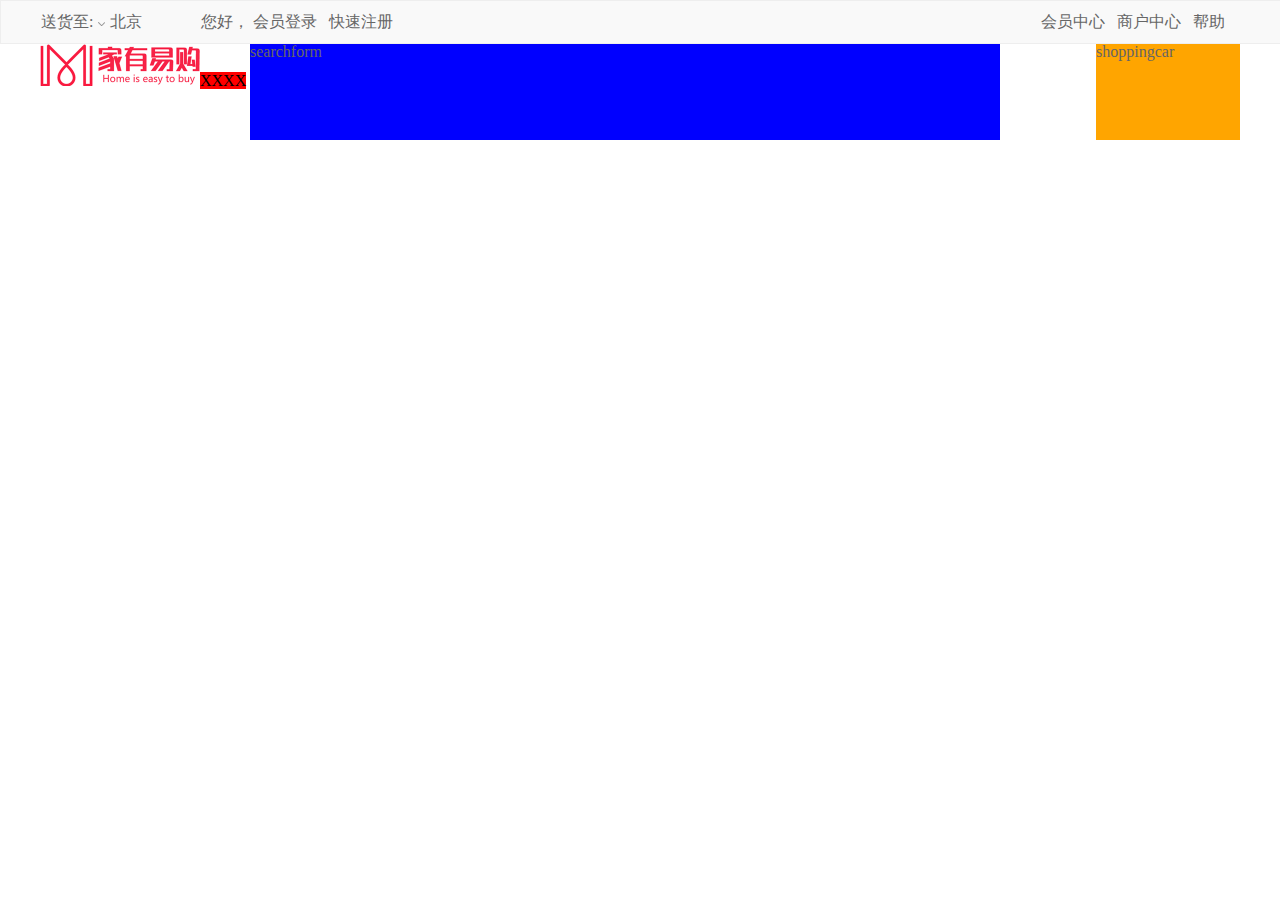
==== index.html @ e92330b9 "second commit" ====
<!DOCTYPE html>
<html lang="en">

<head>
    <meta charset="UTF-8">
    <meta name="viewport" content="width=device-width, initial-scale=1.0">
    <title>html与css基础的综合实战案例</title>
    <link rel="stylesheet" href="css/base.css" type="text/css">
    <link rel="stylesheet" href="css/index.css" type="text/css">
</head>

<body>
    <div id="top">
        <div class="top_content clearfix">
            <div class="deliver">
                <em>送货至:</em>
                <img src="images/arrows_down.png" alt="">
                <a href="#">北京</a>
            </div>
            <div class="login">
                <em>您好，</em>
                <a href="#">会员登录</a>&nbsp;&nbsp;
                <a href="#">快速注册</a>
            </div>
            <div class="usercenter">
                <a href="#">会员中心</a>&nbsp;&nbsp;
                <a href="#">商户中心</a>&nbsp;&nbsp;
                <a href="#">帮助</a>
            </div>
        </div>
    </div>
    <div id="search">
        <div class="search_content clearfix">
            <div class="logo">
                <a href="#"><img src="images/search_logo.png"><span style="color: black; background-color: red;">XXXX</span></a>
            </div>
            <div class="searchform">
                searchform
            </div>
            <div class="shoppingcar">
                shoppingcar
            </div>
        </div>
    </div>
    <div id="nav">

    </div>
    <div id="carousel">

    </div>
    <div id="productshow">

    </div>
    <div id="foot">

    </div>
</body>

</html>
---- css/base.css ----
/*
    base.css 样式文件，设置整个项目中的所有html页面都要遵循的样式规则
*/
/* http://meyerweb.com/eric/tools/css/reset/
   v2.0 | 20110126
   License: none (public domain)
*/

html,
body,
div,
span,
applet,
object,
iframe,
h1,
h2,
h3,
h4,
h5,
h6,
p,
blockquote,
pre,
a,
abbr,
acronym,
address,
big,
cite,
code,
del,
dfn,
em,
img,
ins,
kbd,
q,
s,
samp,
small,
strike,
strong,
sub,
sup,
tt,
var,
b,
u,
i,
center,
dl,
dt,
dd,
ol,
ul,
li,
fieldset,
form,
label,
legend,
table,
caption,
tbody,
tfoot,
thead,
tr,
th,
td,
article,
aside,
canvas,
details,
embed,
figure,
figcaption,
footer,
header,
hgroup,
menu,
nav,
output,
ruby,
section,
summary,
time,
mark,
audio,
video {
    margin: 0;
    padding: 0;
    border: 0;
    font-size: 100%;
    font: inherit;
    vertical-align: baseline;
}

/* HTML5 display-role reset for older browsers */
article,
aside,
details,
figcaption,
figure,
footer,
header,
hgroup,
menu,
nav,
section {
    display: block;
}

body {
    line-height: 1;
}

ol,
ul {
    list-style: none;
}

blockquote,
q {
    quotes: none;
}

blockquote:before,
blockquote:after,
q:before,
q:after {
    content: '';
    content: none;
}

table {
    border-collapse: collapse;
    border-spacing: 0;
}

*,
body {
    font-family: "Microsoft yahei", 微软雅黑, simsum宋体, "time new roman", serif;
    font-size: 14;
    color: #666666;
}

a{
    text-decoration-line: none;
}

a:hover{
    color: orange;
}

/* 设置清除浮动 在浮动元素的父元素上加上该class属性*/
.clearfix{*zoom:1;}
.clearfix::after{
	clear:both;
	content:"";
	display:block;
	height:0;
	visibility:hidden;
}
---- css/index.css ----
#top {
    width: 100%;
    height: 42px;
    background-color: #f9f9f9;
    border: solid 1px #eeeeee;
}

#top .top_content {
    width: 1200px;
    height: 42px;
    margin: 0px auto;
}

#top .top_content .deliver {
    width: 160px;
    height: 42px;
    float: left;
    line-height: 42px;
}

#top .top_content .login {
    width: 200px;
    height: 42px;
    float: left;
    line-height: 42px;
}

#top .top_content .usercenter {
    width: 200px;
    height: 42px;
    float: right;
    line-height: 42px;
}

#search {
    width: 100%;
    height: 96px;
}

#search .search_content {
    width: 1200px;
    height: 96px;
    margin: 0px auto;
}

#search .search_content .logo {
    width: 210px;
    height: 96px;
    float: left;
    /* line-height: 0px; */
}

#search .search_content .logo a img {
    /* margin-top: 27px; */
    /* line-height: 0px; */
    /* vertical-align: bottom; */
}

#search .search_content .searchform {
    width: 750px;
    height: 96px;
    background-color: blue;
    float: left;
}

#search .search_content .shoppingcar {
    width: 144px;
    height: 96px;
    float: right;
    background-color: orange;
}
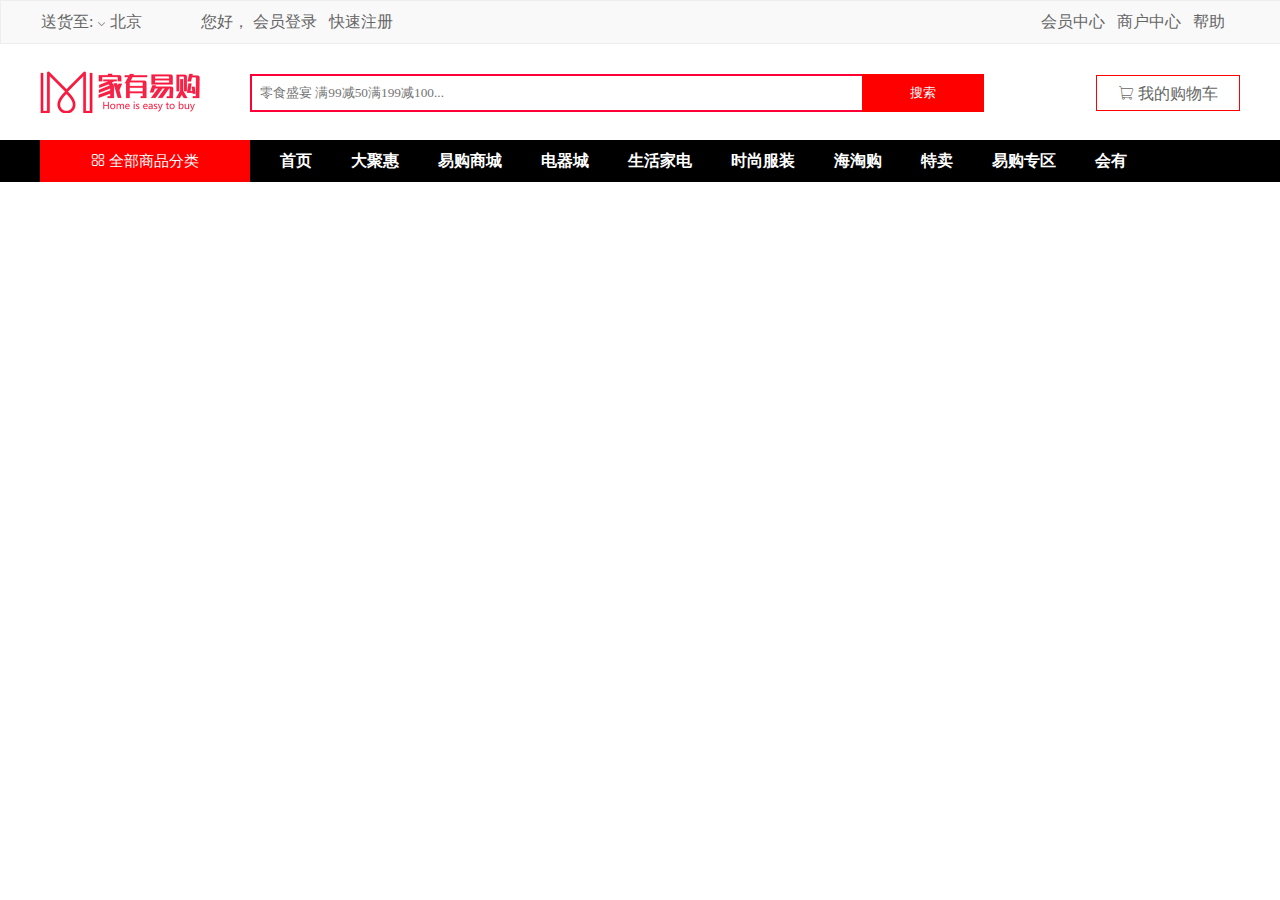
==== commit d2999ae2: "完成导航栏模块" ====
--- a/index.html
+++ b/index.html
@@ -7,6 +7,7 @@
     <title>html与css基础的综合实战案例</title>
     <link rel="stylesheet" href="css/base.css" type="text/css">
     <link rel="stylesheet" href="css/index.css" type="text/css">
+    <link rel="stylesheet" href="css/iconfont.css" type="text/css">
 </head>
 
 <body>
@@ -32,18 +33,37 @@
     <div id="search">
         <div class="search_content clearfix">
             <div class="logo">
-                <a href="#"><img src="images/search_logo.png"><span style="color: black; background-color: red;">XXXX</span></a>
+                <a href="#"><img src="images/search_logo.png"></a>
+                <span style="display:inline-block;height:100%;vertical-align:middle;font-size:0;"></span>
             </div>
             <div class="searchform">
-                searchform
+                <form action="#">
+                    <input type="text" id="searchtext" placeholder="零食盛宴 满99减50满199减100..."><input type="button" id="searchbtn" value="搜索">
+                </form>
             </div>
             <div class="shoppingcar">
-                shoppingcar
+                <a href="#" class="iconfont icon-gouwuchezhengpin"> 我的购物车</a>
             </div>
         </div>
     </div>
     <div id="nav">
-
+        <div class="nav_content">
+            <div class="allclass iconfont icon-leimupinleifenleileibie">
+                全部商品分类
+            </div>
+            <ul class="nav_items">
+                <li><a href="#">首页</a></li>
+                <li><a href="#">大聚惠</a></li>
+                <li><a href="#">易购商城</a></li>
+                <li><a href="#">电器城</a></li>
+                <li><a href="#">生活家电</a></li>
+                <li><a href="#">时尚服装</a></li>
+                <li><a href="#">海淘购</a></li>
+                <li><a href="#">特卖</a></li>
+                <li><a href="#">易购专区</a></li>
+                <li><a href="#">会有</a></li>
+            </ul>
+        </div>
     </div>
     <div id="carousel">
 
--- a/css/index.css
+++ b/css/index.css
@@ -47,25 +47,93 @@
     width: 210px;
     height: 96px;
     float: left;
-    /* line-height: 0px; */
 }
 
 #search .search_content .logo a img {
     /* margin-top: 27px; */
-    /* line-height: 0px; */
-    /* vertical-align: bottom; */
+    vertical-align: middle;
 }
 
 #search .search_content .searchform {
     width: 750px;
     height: 96px;
-    background-color: blue;
     float: left;
+    line-height: 96px;
 }
 
 #search .search_content .shoppingcar {
     width: 144px;
     height: 96px;
     float: right;
-    background-color: orange;
+}
+
+#search .search_content .shoppingcar a {
+    width: 142px;
+    height: 34px;
+    display: block;
+    border: 1px solid red;
+    text-align: center;
+    line-height: 34px;
+    margin-top: 31px;
+}
+
+#searchtext {
+    width: 592px;
+    height: 38px;
+    border: 0px;
+    padding: 0px 10px;
+    outline: none;
+    background: url(../images/searchtext_bg.png) no-repeat 0 center;
+}
+
+#searchbtn {
+    width: 122px;
+    height: 38px;
+    border: 0;
+    padding: 0;
+    background-color: red;
+    color: white;
+    outline: none;
+}
+
+/* 导航栏部分样式设置 */
+#nav {
+    width: 100%;
+    height: 42px;
+    background-color: black;
+}
+
+#nav .nav_content {
+    width: 1200px;
+    height: 42px;
+    margin: 0px auto;
+}
+
+#nav .nav_content .allclass {
+    width: 210px;
+    height: 42px;
+    line-height: 42px;
+    text-align: center;
+    background-color: red;
+    color: white;
+    font-size: 15px;
+    float: left;
+}
+
+#nav .nav_content .nav_items {
+    width: 960px;
+    height: 42px;
+    line-height: 42px;
+    float: left;
+    padding-left: 30px;
+}
+
+#nav .nav_content .nav_items li {
+    float: left;
+    padding-right: 39px;
+}
+
+#nav .nav_content .nav_items li a{
+    color: white;
+    font-weight: bold;
 }--- a/css/iconfont.css
+++ b/css/iconfont.css
@@ -0,0 +1,25 @@
+@font-face {font-family: "iconfont";
+  src: url('iconfont.eot?t=1587701222596'); /* IE9 */
+  src: url('iconfont.eot?t=1587701222596#iefix') format('embedded-opentype'), /* IE6-IE8 */
+  url('[data-uri]') format('woff2'),
+  url('iconfont.woff?t=1587701222596') format('woff'),
+  url('iconfont.ttf?t=1587701222596') format('truetype'), /* chrome, firefox, opera, Safari, Android, iOS 4.2+ */
+  url('iconfont.svg?t=1587701222596#iconfont') format('svg'); /* iOS 4.1- */
+}
+
+.iconfont {
+  font-family: "iconfont" !important;
+  font-size: 16px;
+  font-style: normal;
+  -webkit-font-smoothing: antialiased;
+  -moz-osx-font-smoothing: grayscale;
+}
+
+.icon-leimupinleifenleileibie:before {
+  content: "\e7f9";
+}
+
+.icon-gouwuchezhengpin:before {
+  content: "\e610";
+}
+
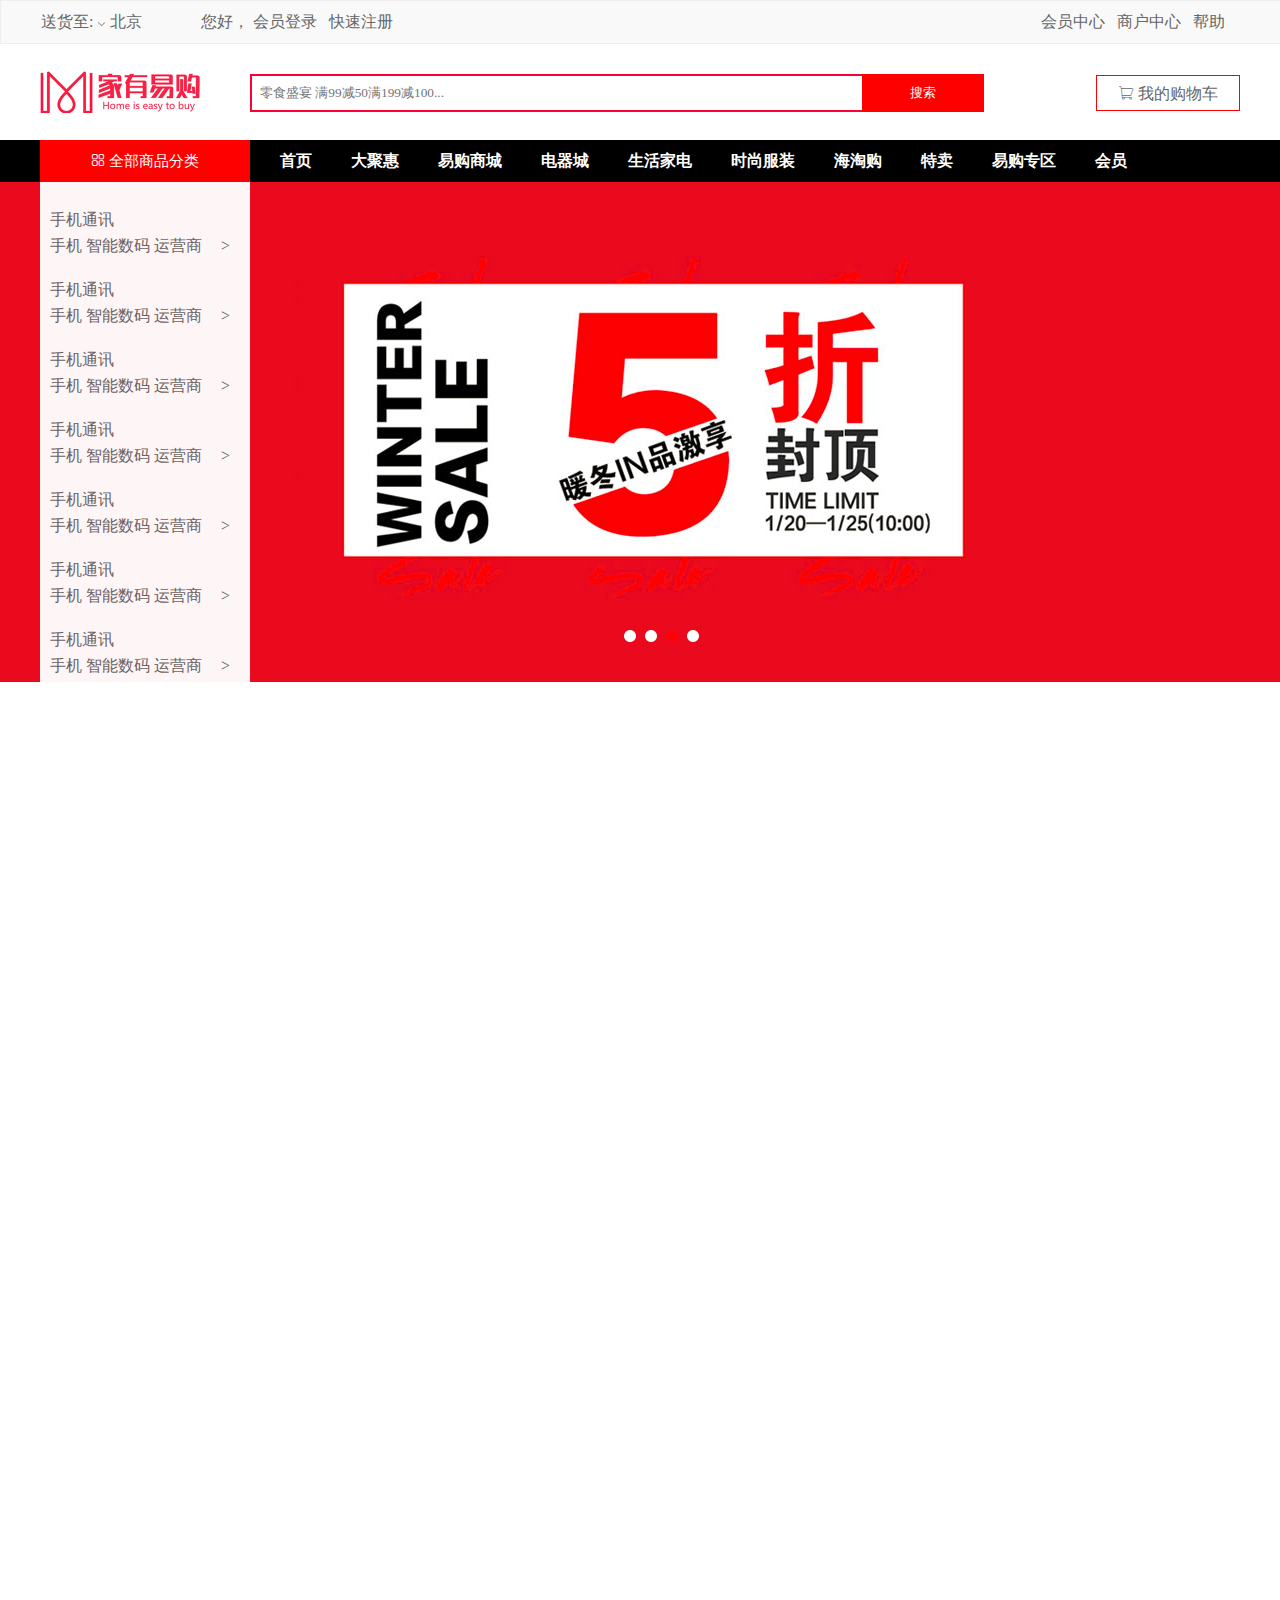
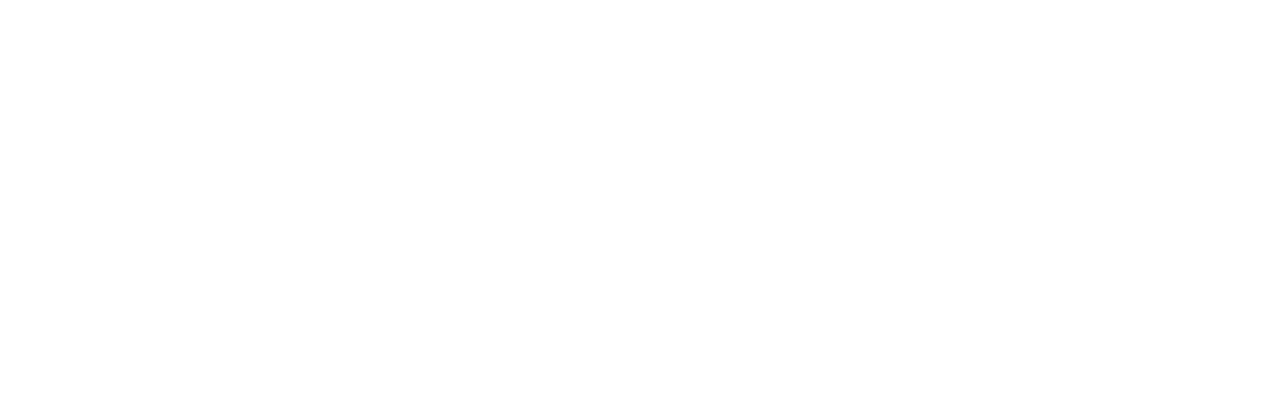
==== commit 59c50460: "完成所有商品分类和轮播部分" ====
--- a/index.html
+++ b/index.html
@@ -10,7 +10,7 @@
     <link rel="stylesheet" href="css/iconfont.css" type="text/css">
 </head>
 
-<body>
+<body style="height: 2000px;">
     <div id="top">
         <div class="top_content clearfix">
             <div class="deliver">
@@ -61,8 +61,40 @@
                 <li><a href="#">海淘购</a></li>
                 <li><a href="#">特卖</a></li>
                 <li><a href="#">易购专区</a></li>
-                <li><a href="#">会有</a></li>
+                <li><a href="#">会员</a></li>
             </ul>
+            <div class="allclass_content">
+                <ul>
+                    <li>
+                        <h4>手机通讯</h4>
+                        <a href="#">手机 智能数码 运营商 <em>&gt;</em></a>
+                    </li>
+                    <li>
+                        <h4>手机通讯</h4>
+                        <a href="#">手机 智能数码 运营商 <em>&gt;</em></a>
+                    </li>
+                    <li>
+                        <h4>手机通讯</h4>
+                        <a href="#">手机 智能数码 运营商 <em>&gt;</em></a>
+                    </li>
+                    <li>
+                        <h4>手机通讯</h4>
+                        <a href="#">手机 智能数码 运营商 <em>&gt;</em></a>
+                    </li>
+                    <li>
+                        <h4>手机通讯</h4>
+                        <a href="#">手机 智能数码 运营商 <em>&gt;</em></a>
+                    </li>
+                    <li>
+                        <h4>手机通讯</h4>
+                        <a href="#">手机 智能数码 运营商 <em>&gt;</em></a>
+                    </li>
+                    <li>
+                        <h4>手机通讯</h4>
+                        <a href="#">手机 智能数码 运营商 <em>&gt;</em></a>
+                    </li>
+                </ul>
+            </div>
         </div>
     </div>
     <div id="carousel">
--- a/css/index.css
+++ b/css/index.css
@@ -107,6 +107,7 @@
     width: 1200px;
     height: 42px;
     margin: 0px auto;
+    position: relative;
 }
 
 #nav .nav_content .allclass {
@@ -133,7 +134,45 @@
     padding-right: 39px;
 }
 
-#nav .nav_content .nav_items li a{
+#nav .nav_content .nav_items li a {
     color: white;
     font-weight: bold;
+}
+
+#nav .nav_content .allclass_content {
+    width: 210px;
+    height: 500px;
+    position: absolute;
+    top: 42px;
+    left: 0px;
+    background: white;
+    filter: alpha(Opacity=96);
+	-moz-opacity: 0.96;
+	opacity: 0.96;
+}
+
+#nav .nav_content .allclass_content ul {
+    width: 180px;
+    margin-left: 10px;
+}
+
+#nav .nav_content .allclass_content li {
+    width: 180px;
+    height: 40px;
+    padding-top: 30px;
+}
+
+#nav .nav_content .allclass_content li a {
+    display: block;
+    margin-top: 10px;
+}
+
+#nav .nav_content .allclass_content li a em {
+    float: right;
+}
+
+#carousel {
+    width: 100%;
+    height: 500px;
+    background: url('../images/carouselimg.png') no-repeat center center;
 }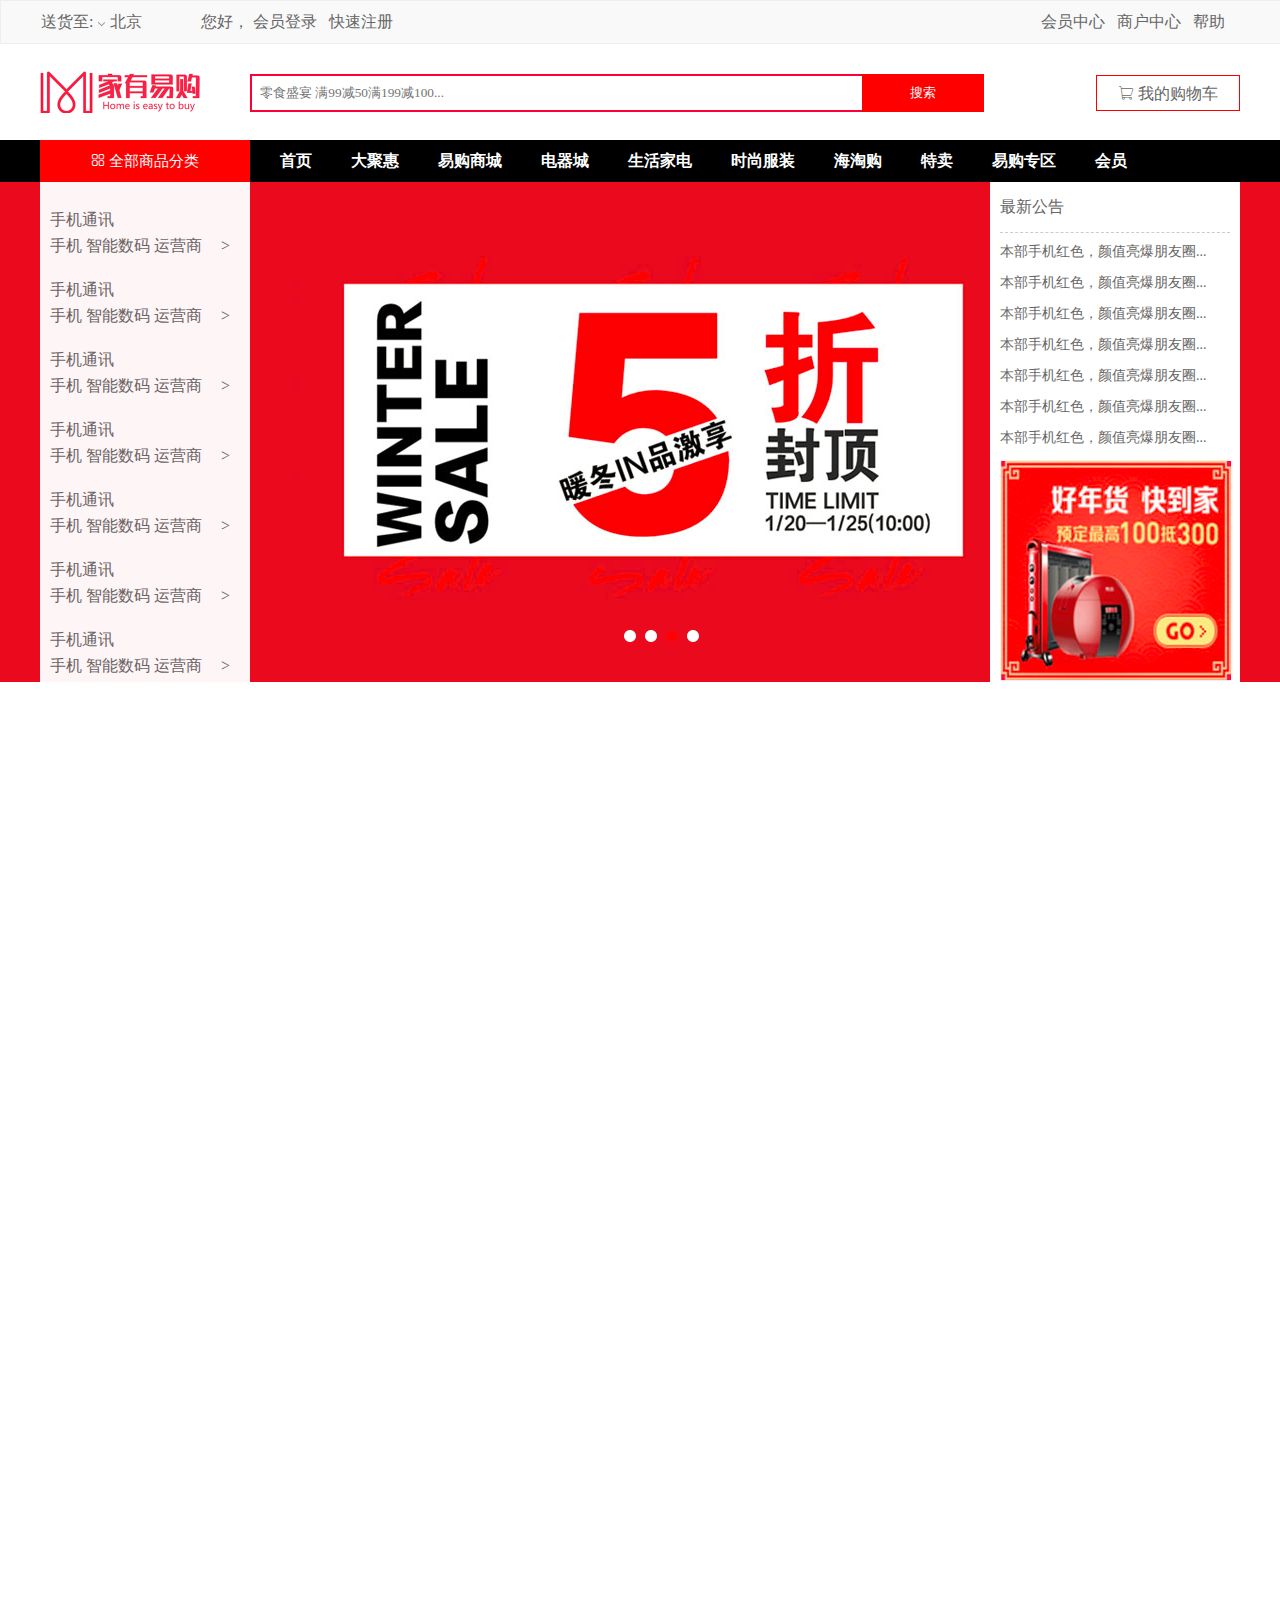
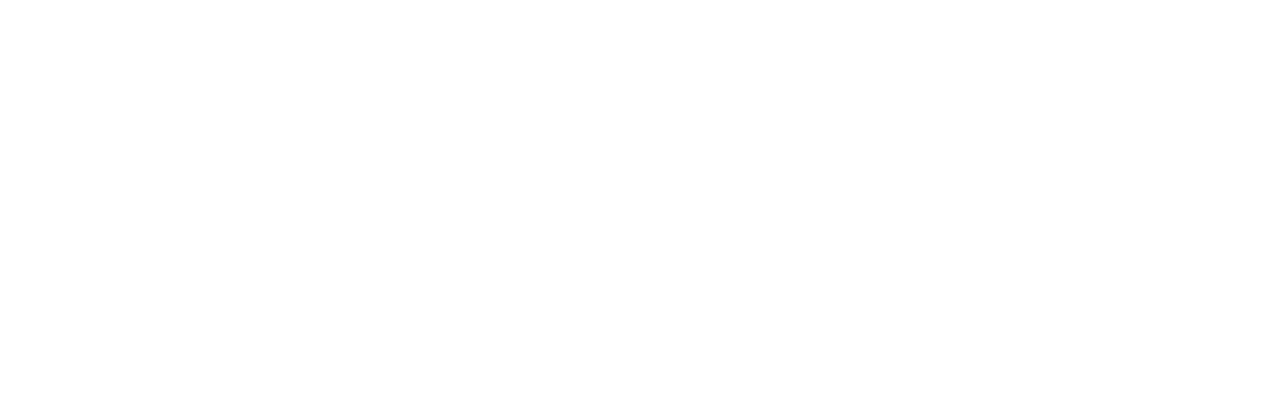
==== commit 3553ad48: "完成了公告栏的部分" ====
--- a/index.html
+++ b/index.html
@@ -95,6 +95,19 @@
                     </li>
                 </ul>
             </div>
+            <div class="notice">
+                <h2>最新公告</h2>
+                <ul>
+                    <li><a href="#">本部手机红色，颜值亮爆朋友圈...</a></li>
+                    <li><a href="#">本部手机红色，颜值亮爆朋友圈...</a></li>
+                    <li><a href="#">本部手机红色，颜值亮爆朋友圈...</a></li>
+                    <li><a href="#">本部手机红色，颜值亮爆朋友圈...</a></li>
+                    <li><a href="#">本部手机红色，颜值亮爆朋友圈...</a></li>
+                    <li><a href="#">本部手机红色，颜值亮爆朋友圈...</a></li>
+                    <li><a href="#">本部手机红色，颜值亮爆朋友圈...</a></li>
+                </ul>
+                <a href="#"><img src="images/adimg.png" alt=""></a>
+            </div>
         </div>
     </div>
     <div id="carousel">
--- a/css/index.css
+++ b/css/index.css
@@ -147,8 +147,8 @@
     left: 0px;
     background: white;
     filter: alpha(Opacity=96);
-	-moz-opacity: 0.96;
-	opacity: 0.96;
+    -moz-opacity: 0.96;
+    opacity: 0.96;
 }
 
 #nav .nav_content .allclass_content ul {
@@ -171,6 +171,37 @@
     float: right;
 }
 
+#nav .nav_content .notice {
+    width: 230px;
+    height: 500px;
+    background-color: white;
+    /* float: right;     */
+    position: absolute;
+    right: 0px;
+    margin-top: 42px;
+    padding: 0px 10px;
+}
+
+#nav .nav_content .notice h2{
+    width: 100%;
+    height: 50px;
+    line-height: 50px;
+    border-bottom: 1px #cccccc dashed;
+    font-size: 16px;
+}
+
+#nav .nav_content .notice ul{
+    margin-top: 10px;
+}
+
+#nav .nav_content .notice ul li{
+    margin-bottom: 15px;
+}
+
+#nav .nav_content .notice ul li a{
+    font-size: 14px;
+}
+
 #carousel {
     width: 100%;
     height: 500px;
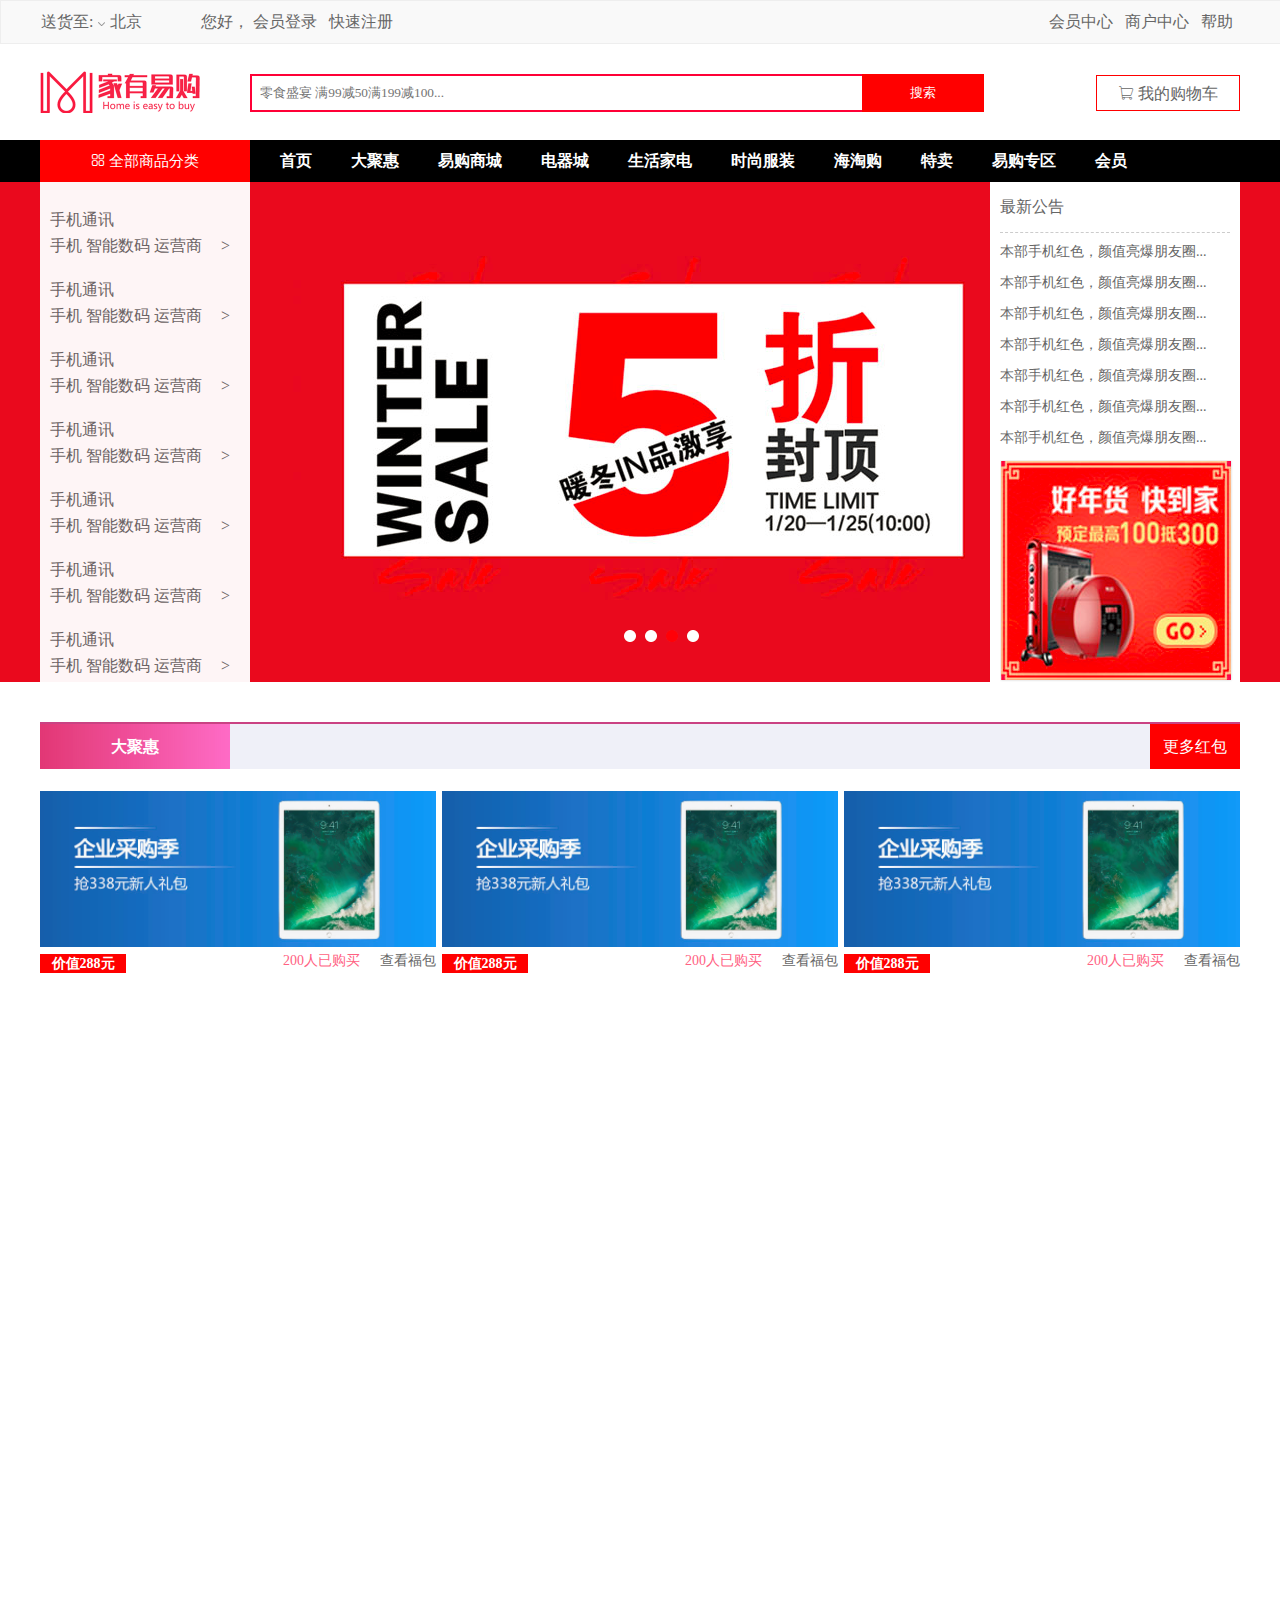
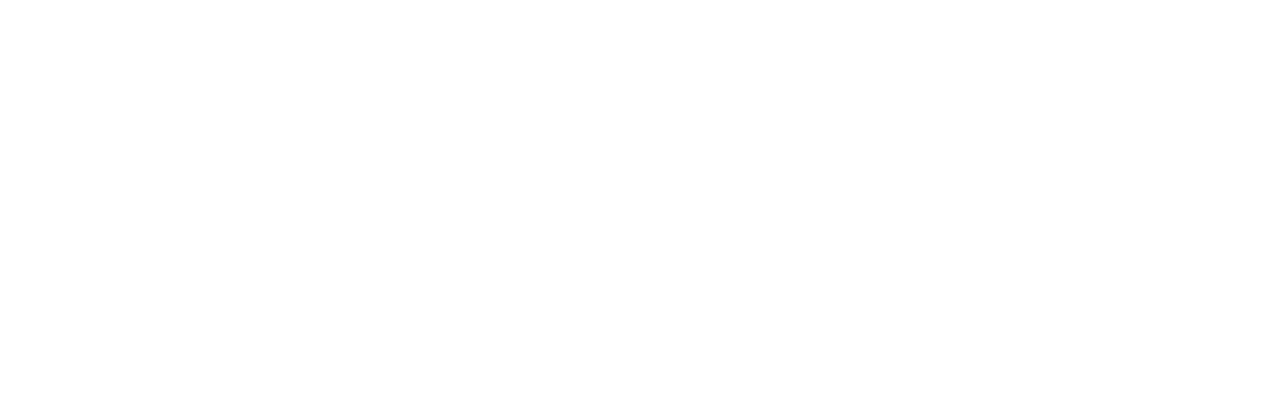
==== commit a276dcd0: "完成了大聚惠模块部分" ====
--- a/index.html
+++ b/index.html
@@ -38,7 +38,8 @@
             </div>
             <div class="searchform">
                 <form action="#">
-                    <input type="text" id="searchtext" placeholder="零食盛宴 满99减50满199减100..."><input type="button" id="searchbtn" value="搜索">
+                    <input type="text" id="searchtext" placeholder="零食盛宴 满99减50满199减100..."><input type="button"
+                        id="searchbtn" value="搜索">
                 </form>
             </div>
             <div class="shoppingcar">
@@ -114,7 +115,42 @@
 
     </div>
     <div id="productshow">
-
+        <div class="djh_bar">
+            <h2 class="title">大聚惠</h2>
+            <a href="#" class="right_link">更多红包</a>
+        </div>
+        <div class="djh_content">
+            <div class="djh_content_div right_margin_6">
+                <a href="#">
+                    <img src="images/qycgbg.png" alt="">
+                </a>
+                <div class="djh_bottom">
+                    <em class="price">价值288元</em>
+                    <a class="f_bag">查看福包</a>
+                    <em class="buy_num">200人已购买</em>
+                </div>
+            </div>
+            <div class="djh_content_div right_margin_6">
+                <a href="#">
+                    <img src="images/qycgbg.png" alt="">
+                </a>
+                <div class="djh_bottom">
+                    <em class="price">价值288元</em>
+                    <a class="f_bag">查看福包</a>
+                    <em class="buy_num">200人已购买</em>
+                </div>
+            </div>
+            <div class="djh_content_div">
+                <a href="#">
+                    <img src="images/qycgbg.png" alt="">
+                </a>
+                <div class="djh_bottom">
+                    <em class="price">价值288元</em>
+                    <a class="f_bag">查看福包</a>
+                    <em class="buy_num">200人已购买</em>
+                </div>
+            </div>
+        </div>
     </div>
     <div id="foot">
 
--- a/css/index.css
+++ b/css/index.css
@@ -30,6 +30,7 @@
     height: 42px;
     float: right;
     line-height: 42px;
+    text-align: center;
 }
 
 #search {
@@ -182,7 +183,7 @@
     padding: 0px 10px;
 }
 
-#nav .nav_content .notice h2{
+#nav .nav_content .notice h2 {
     width: 100%;
     height: 50px;
     line-height: 50px;
@@ -190,15 +191,15 @@
     font-size: 16px;
 }
 
-#nav .nav_content .notice ul{
+#nav .nav_content .notice ul {
     margin-top: 10px;
 }
 
-#nav .nav_content .notice ul li{
+#nav .nav_content .notice ul li {
     margin-bottom: 15px;
 }
 
-#nav .nav_content .notice ul li a{
+#nav .nav_content .notice ul li a {
     font-size: 14px;
 }
 
@@ -206,4 +207,84 @@
     width: 100%;
     height: 500px;
     background: url('../images/carouselimg.png') no-repeat center center;
+}
+
+/* 商品展示部分样式 */
+#productshow {
+    width: 100%;
+    padding-top: 40px;
+}
+
+#productshow .djh_bar {
+    width: 1200px;
+    height: 45px;
+    background-color: #eff0f8;
+    border-top: 2px solid #ca4283;
+    margin: 0px auto;
+    margin-bottom: 22px;
+}
+
+#productshow .djh_bar .title {
+    width: 190px;
+    height: 45px;
+    line-height: 45px;
+    text-align: center;
+    font-size: 16px;
+    font-weight: bolder;
+    color: white;
+    background: url(../images/djh_bg.png) repeat-y center center;
+    float: left;
+}
+
+#productshow .djh_bar .right_link {
+    width: 90px;
+    height: 45px;
+    line-height: 45px;
+    background-color: red;
+    float: right;
+    color: white;
+    text-align: center;
+}
+
+#productshow .djh_content {
+    width: 1200px;
+    height: 179px;
+    margin: 0px auto;
+}
+
+#productshow .djh_content .djh_content_div {
+    width: 396px;
+    height: 179px;
+    float: left;
+}
+
+#productshow .djh_content .right_margin_6 {
+    margin-right: 6px;
+}
+
+#productshow .djh_content .djh_content_div .djh_bottom {
+    font-size: 14px;
+    margin-top: 4px;
+}
+
+#productshow .djh_content .djh_content_div .djh_bottom .price {
+    width: 86px;
+    height: 19px;
+    line-height: 19px;
+    background-color: red;
+    text-align: center;
+    color: white;
+    font-weight: bolder;
+    float: left;
+}
+
+#productshow .djh_content .djh_content_div .djh_bottom .f_bag {
+    float: right;
+}
+
+#productshow .djh_content .djh_content_div .djh_bottom .buy_num {
+    float: right;
+    text-align: right;
+    margin-right: 20px;
+    color: #ff6182;
 }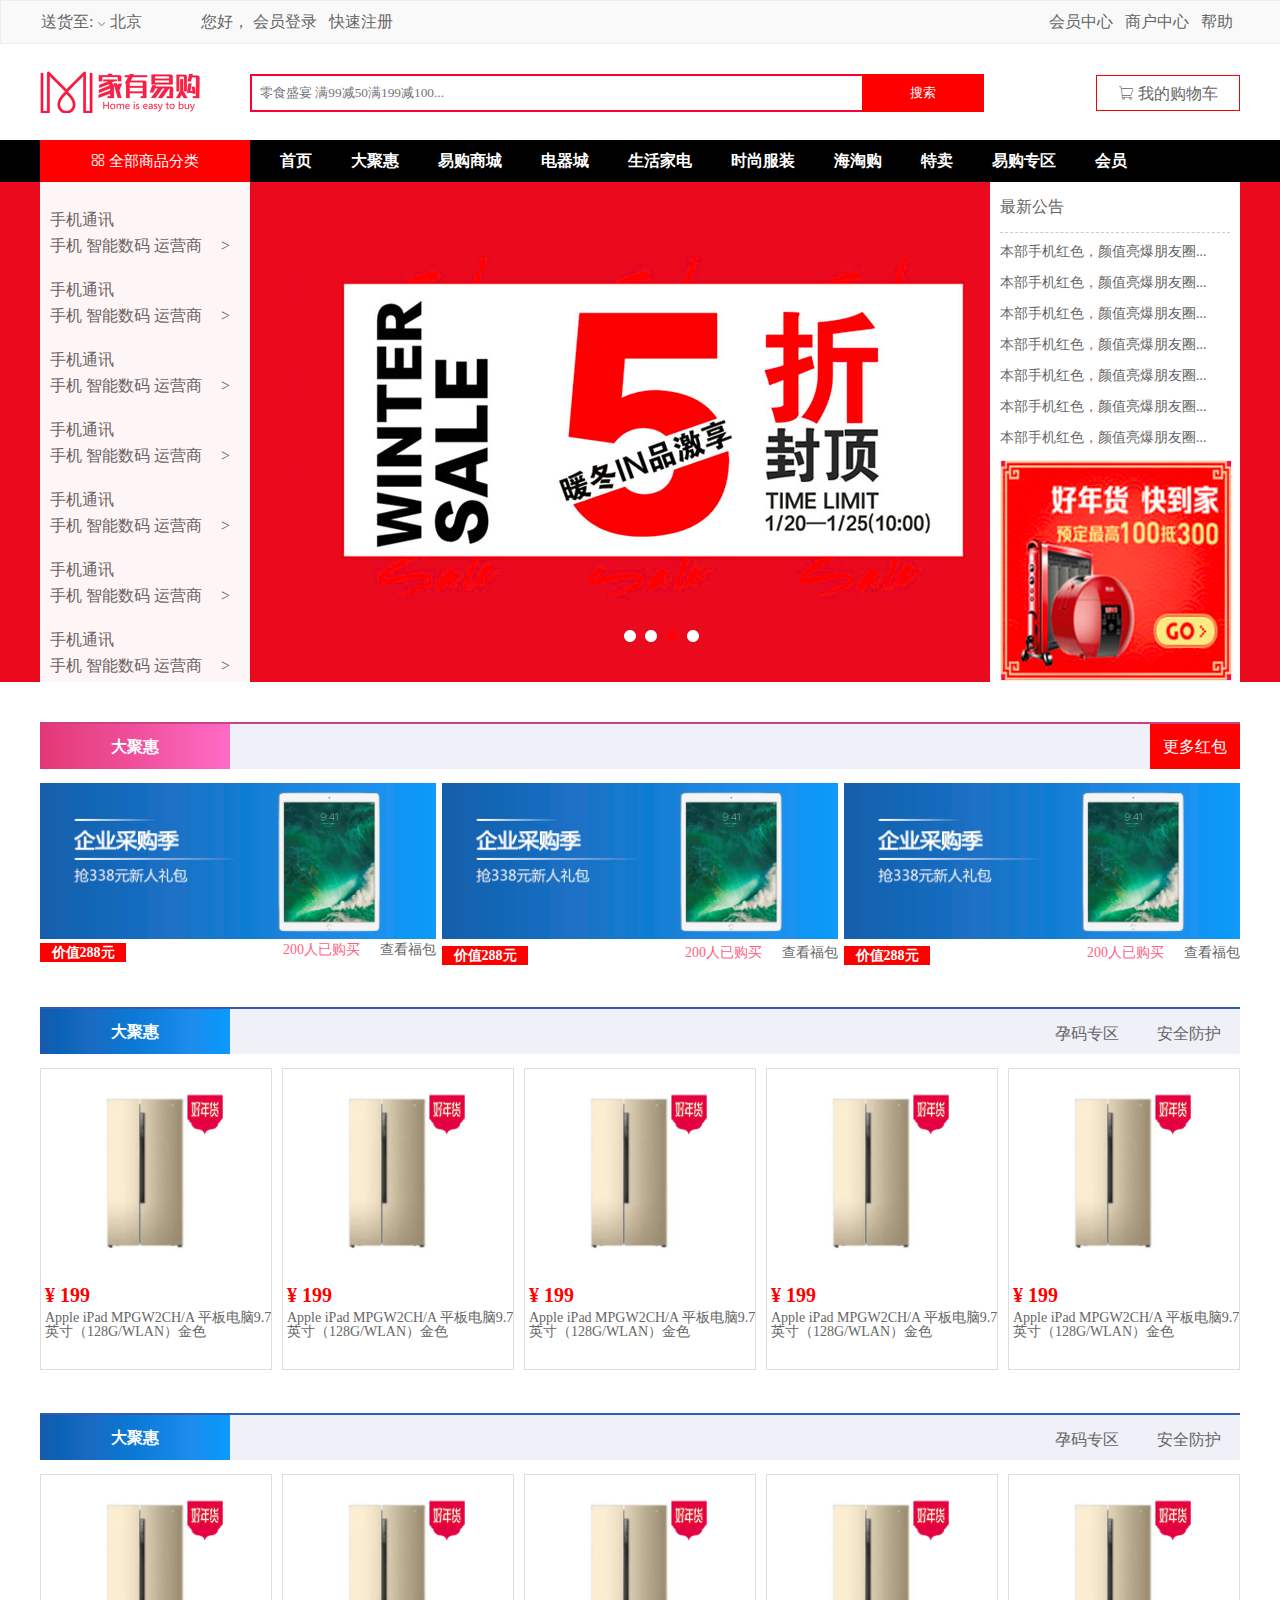
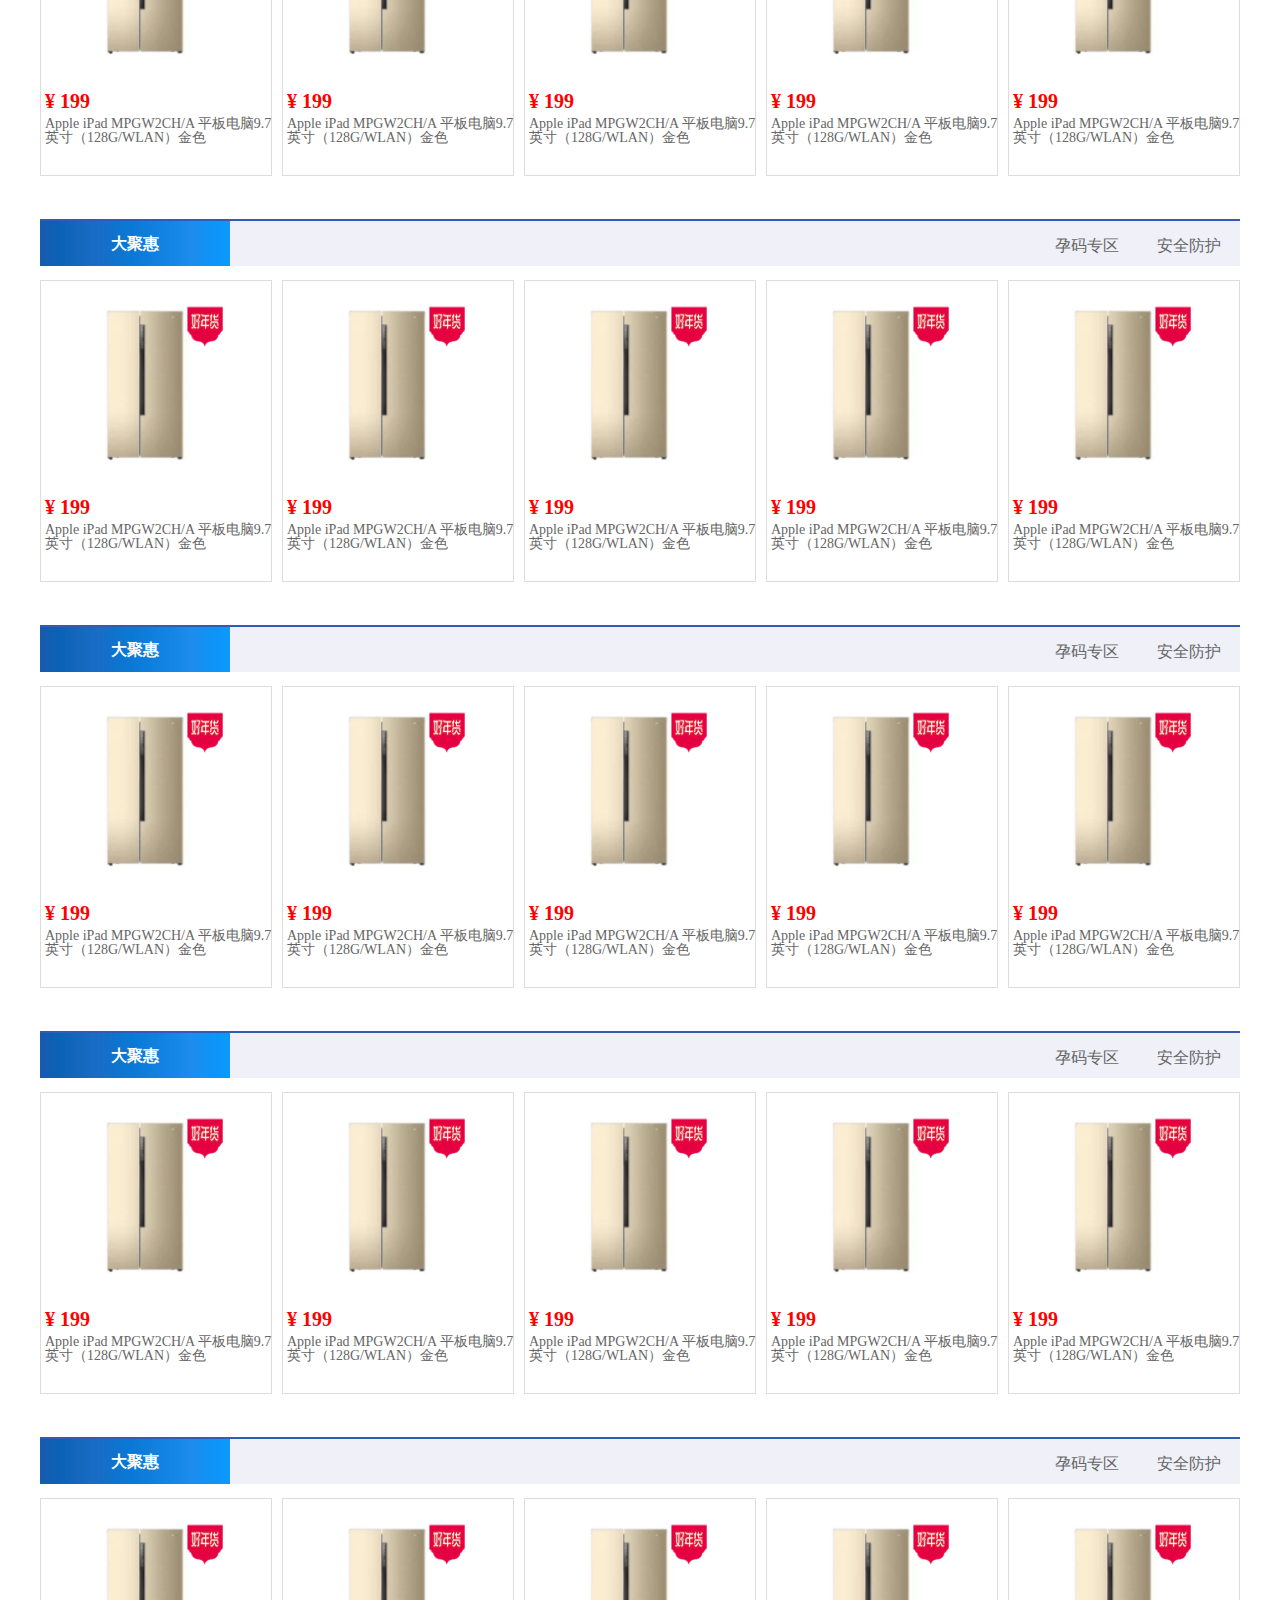
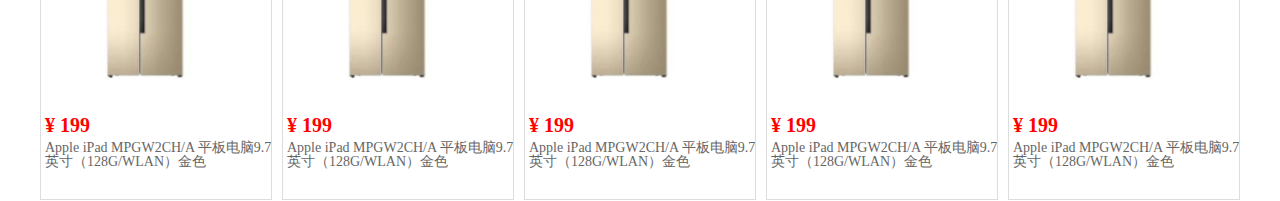
==== commit 2f636764: "商品展示信息完成" ====
--- a/index.html
+++ b/index.html
@@ -115,11 +115,23 @@
 
     </div>
     <div id="productshow">
-        <div class="djh_bar">
-            <h2 class="title">大聚惠</h2>
+        <div class="common_bar djh_bar">
+            <h2 class="common_title djh_title">大聚惠</h2>
             <a href="#" class="right_link">更多红包</a>
         </div>
         <div class="djh_content">
+            <div class="djh_content_div right_margin_6">
+                <a href="#">
+                    <div class="djh_img">
+                        <img src="images/qycgbg.png" alt="">
+                    </div>
+                </a>
+                <div class="djh_bottom">
+                    <em class="price">价值288元</em>
+                    <a class="f_bag">查看福包</a>
+                    <em class="buy_num">200人已购买</em>
+                </div>
+            </div>
             <div class="djh_content_div right_margin_6">
                 <a href="#">
                     <img src="images/qycgbg.png" alt="">
@@ -130,16 +142,6 @@
                     <em class="buy_num">200人已购买</em>
                 </div>
             </div>
-            <div class="djh_content_div right_margin_6">
-                <a href="#">
-                    <img src="images/qycgbg.png" alt="">
-                </a>
-                <div class="djh_bottom">
-                    <em class="price">价值288元</em>
-                    <a class="f_bag">查看福包</a>
-                    <em class="buy_num">200人已购买</em>
-                </div>
-            </div>
             <div class="djh_content_div">
                 <a href="#">
                     <img src="images/qycgbg.png" alt="">
@@ -151,7 +153,561 @@
                 </div>
             </div>
         </div>
+
+        <div class="p_info">
+            <div class="common_bar ymzj_bar">
+                <h2 class="common_title ymzj_title">大聚惠</h2>
+                <ul class="p_list">
+                    <li>安全防护</li>
+                    <li>孕码专区</li>
+                </ul>
+            </div>
+            <div class="p_content">
+                <div class="p_content_detail right_margin_10">
+                    <div class="p_img">
+                        <a href="">
+                            <img src="images/ad1.jpg" alt="">
+                        </a>
+                        <span style="display:inline-block;height:100%;vertical-align:middle;font-size:0;"></span>
+                    </div>
+                    <div class="p_bottom">
+                        <div class="price">
+                            &yen; 199
+                        </div>
+                        <p class="desc">
+                            Apple iPad MPGW2CH/A 平板电脑9.7英寸（128G/WLAN）金色
+                        </p>
+                    </div>
+                </div>
+                <div class="p_content_detail right_margin_10">
+                    <div class="p_img">
+                        <a href="">
+                            <img src="images/ad1.jpg" alt="">
+                        </a>
+                        <span style="display:inline-block;height:100%;vertical-align:middle;font-size:0;"></span>
+                    </div>
+                    <div class="p_bottom">
+                        <div class="price">
+                            &yen; 199
+                        </div>
+                        <p class="desc">
+                            Apple iPad MPGW2CH/A 平板电脑9.7英寸（128G/WLAN）金色
+                        </p>
+                    </div>
+                </div>
+                <div class="p_content_detail right_margin_10">
+                    <div class="p_img">
+                        <a href="">
+                            <img src="images/ad1.jpg" alt="">
+                        </a>
+                        <span style="display:inline-block;height:100%;vertical-align:middle;font-size:0;"></span>
+                    </div>
+                    <div class="p_bottom">
+                        <div class="price">
+                            &yen; 199
+                        </div>
+                        <p class="desc">
+                            Apple iPad MPGW2CH/A 平板电脑9.7英寸（128G/WLAN）金色
+                        </p>
+                    </div>
+                </div>
+                <div class="p_content_detail right_margin_10">
+                    <div class="p_img">
+                        <a href="">
+                            <img src="images/ad1.jpg" alt="">
+                        </a>
+                        <span style="display:inline-block;height:100%;vertical-align:middle;font-size:0;"></span>
+                    </div>
+                    <div class="p_bottom">
+                        <div class="price">
+                            &yen; 199
+                        </div>
+                        <p class="desc">
+                            Apple iPad MPGW2CH/A 平板电脑9.7英寸（128G/WLAN）金色
+                        </p>
+                    </div>
+                </div>
+                <div class="p_content_detail">
+                    <div class="p_img">
+                        <a href="">
+                            <img src="images/ad1.jpg" alt="">
+                        </a>
+                        <span style="display:inline-block;height:100%;vertical-align:middle;font-size:0;"></span>
+                    </div>
+                    <div class="p_bottom">
+                        <div class="price">
+                            &yen; 199
+                        </div>
+                        <p class="desc">
+                            Apple iPad MPGW2CH/A 平板电脑9.7英寸（128G/WLAN）金色
+                        </p>
+                    </div>
+                </div>
+            </div>
+        </div>
+
+        <div class="p_info">
+            <div class="common_bar ymzj_bar">
+                <h2 class="common_title ymzj_title">大聚惠</h2>
+                <ul class="p_list">
+                    <li>安全防护</li>
+                    <li>孕码专区</li>
+                </ul>
+            </div>
+            <div class="p_content">
+                <div class="p_content_detail right_margin_10">
+                    <div class="p_img">
+                        <a href="">
+                            <img src="images/ad1.jpg" alt="">
+                        </a>
+                        <span style="display:inline-block;height:100%;vertical-align:middle;font-size:0;"></span>
+                    </div>
+                    <div class="p_bottom">
+                        <div class="price">
+                            &yen; 199
+                        </div>
+                        <p class="desc">
+                            Apple iPad MPGW2CH/A 平板电脑9.7英寸（128G/WLAN）金色
+                        </p>
+                    </div>
+                </div>
+                <div class="p_content_detail right_margin_10">
+                    <div class="p_img">
+                        <a href="">
+                            <img src="images/ad1.jpg" alt="">
+                        </a>
+                        <span style="display:inline-block;height:100%;vertical-align:middle;font-size:0;"></span>
+                    </div>
+                    <div class="p_bottom">
+                        <div class="price">
+                            &yen; 199
+                        </div>
+                        <p class="desc">
+                            Apple iPad MPGW2CH/A 平板电脑9.7英寸（128G/WLAN）金色
+                        </p>
+                    </div>
+                </div>
+                <div class="p_content_detail right_margin_10">
+                    <div class="p_img">
+                        <a href="">
+                            <img src="images/ad1.jpg" alt="">
+                        </a>
+                        <span style="display:inline-block;height:100%;vertical-align:middle;font-size:0;"></span>
+                    </div>
+                    <div class="p_bottom">
+                        <div class="price">
+                            &yen; 199
+                        </div>
+                        <p class="desc">
+                            Apple iPad MPGW2CH/A 平板电脑9.7英寸（128G/WLAN）金色
+                        </p>
+                    </div>
+                </div>
+                <div class="p_content_detail right_margin_10">
+                    <div class="p_img">
+                        <a href="">
+                            <img src="images/ad1.jpg" alt="">
+                        </a>
+                        <span style="display:inline-block;height:100%;vertical-align:middle;font-size:0;"></span>
+                    </div>
+                    <div class="p_bottom">
+                        <div class="price">
+                            &yen; 199
+                        </div>
+                        <p class="desc">
+                            Apple iPad MPGW2CH/A 平板电脑9.7英寸（128G/WLAN）金色
+                        </p>
+                    </div>
+                </div>
+                <div class="p_content_detail">
+                    <div class="p_img">
+                        <a href="">
+                            <img src="images/ad1.jpg" alt="">
+                        </a>
+                        <span style="display:inline-block;height:100%;vertical-align:middle;font-size:0;"></span>
+                    </div>
+                    <div class="p_bottom">
+                        <div class="price">
+                            &yen; 199
+                        </div>
+                        <p class="desc">
+                            Apple iPad MPGW2CH/A 平板电脑9.7英寸（128G/WLAN）金色
+                        </p>
+                    </div>
+                </div>
+            </div>
+        </div>
+
+        <div class="p_info">
+            <div class="common_bar ymzj_bar">
+                <h2 class="common_title ymzj_title">大聚惠</h2>
+                <ul class="p_list">
+                    <li>安全防护</li>
+                    <li>孕码专区</li>
+                </ul>
+            </div>
+            <div class="p_content">
+                <div class="p_content_detail right_margin_10">
+                    <div class="p_img">
+                        <a href="">
+                            <img src="images/ad1.jpg" alt="">
+                        </a>
+                        <span style="display:inline-block;height:100%;vertical-align:middle;font-size:0;"></span>
+                    </div>
+                    <div class="p_bottom">
+                        <div class="price">
+                            &yen; 199
+                        </div>
+                        <p class="desc">
+                            Apple iPad MPGW2CH/A 平板电脑9.7英寸（128G/WLAN）金色
+                        </p>
+                    </div>
+                </div>
+                <div class="p_content_detail right_margin_10">
+                    <div class="p_img">
+                        <a href="">
+                            <img src="images/ad1.jpg" alt="">
+                        </a>
+                        <span style="display:inline-block;height:100%;vertical-align:middle;font-size:0;"></span>
+                    </div>
+                    <div class="p_bottom">
+                        <div class="price">
+                            &yen; 199
+                        </div>
+                        <p class="desc">
+                            Apple iPad MPGW2CH/A 平板电脑9.7英寸（128G/WLAN）金色
+                        </p>
+                    </div>
+                </div>
+                <div class="p_content_detail right_margin_10">
+                    <div class="p_img">
+                        <a href="">
+                            <img src="images/ad1.jpg" alt="">
+                        </a>
+                        <span style="display:inline-block;height:100%;vertical-align:middle;font-size:0;"></span>
+                    </div>
+                    <div class="p_bottom">
+                        <div class="price">
+                            &yen; 199
+                        </div>
+                        <p class="desc">
+                            Apple iPad MPGW2CH/A 平板电脑9.7英寸（128G/WLAN）金色
+                        </p>
+                    </div>
+                </div>
+                <div class="p_content_detail right_margin_10">
+                    <div class="p_img">
+                        <a href="">
+                            <img src="images/ad1.jpg" alt="">
+                        </a>
+                        <span style="display:inline-block;height:100%;vertical-align:middle;font-size:0;"></span>
+                    </div>
+                    <div class="p_bottom">
+                        <div class="price">
+                            &yen; 199
+                        </div>
+                        <p class="desc">
+                            Apple iPad MPGW2CH/A 平板电脑9.7英寸（128G/WLAN）金色
+                        </p>
+                    </div>
+                </div>
+                <div class="p_content_detail">
+                    <div class="p_img">
+                        <a href="">
+                            <img src="images/ad1.jpg" alt="">
+                        </a>
+                        <span style="display:inline-block;height:100%;vertical-align:middle;font-size:0;"></span>
+                    </div>
+                    <div class="p_bottom">
+                        <div class="price">
+                            &yen; 199
+                        </div>
+                        <p class="desc">
+                            Apple iPad MPGW2CH/A 平板电脑9.7英寸（128G/WLAN）金色
+                        </p>
+                    </div>
+                </div>
+            </div>
+        </div>
+
+        <div class="p_info">
+            <div class="common_bar ymzj_bar">
+                <h2 class="common_title ymzj_title">大聚惠</h2>
+                <ul class="p_list">
+                    <li>安全防护</li>
+                    <li>孕码专区</li>
+                </ul>
+            </div>
+            <div class="p_content">
+                <div class="p_content_detail right_margin_10">
+                    <div class="p_img">
+                        <a href="">
+                            <img src="images/ad1.jpg" alt="">
+                        </a>
+                        <span style="display:inline-block;height:100%;vertical-align:middle;font-size:0;"></span>
+                    </div>
+                    <div class="p_bottom">
+                        <div class="price">
+                            &yen; 199
+                        </div>
+                        <p class="desc">
+                            Apple iPad MPGW2CH/A 平板电脑9.7英寸（128G/WLAN）金色
+                        </p>
+                    </div>
+                </div>
+                <div class="p_content_detail right_margin_10">
+                    <div class="p_img">
+                        <a href="">
+                            <img src="images/ad1.jpg" alt="">
+                        </a>
+                        <span style="display:inline-block;height:100%;vertical-align:middle;font-size:0;"></span>
+                    </div>
+                    <div class="p_bottom">
+                        <div class="price">
+                            &yen; 199
+                        </div>
+                        <p class="desc">
+                            Apple iPad MPGW2CH/A 平板电脑9.7英寸（128G/WLAN）金色
+                        </p>
+                    </div>
+                </div>
+                <div class="p_content_detail right_margin_10">
+                    <div class="p_img">
+                        <a href="">
+                            <img src="images/ad1.jpg" alt="">
+                        </a>
+                        <span style="display:inline-block;height:100%;vertical-align:middle;font-size:0;"></span>
+                    </div>
+                    <div class="p_bottom">
+                        <div class="price">
+                            &yen; 199
+                        </div>
+                        <p class="desc">
+                            Apple iPad MPGW2CH/A 平板电脑9.7英寸（128G/WLAN）金色
+                        </p>
+                    </div>
+                </div>
+                <div class="p_content_detail right_margin_10">
+                    <div class="p_img">
+                        <a href="">
+                            <img src="images/ad1.jpg" alt="">
+                        </a>
+                        <span style="display:inline-block;height:100%;vertical-align:middle;font-size:0;"></span>
+                    </div>
+                    <div class="p_bottom">
+                        <div class="price">
+                            &yen; 199
+                        </div>
+                        <p class="desc">
+                            Apple iPad MPGW2CH/A 平板电脑9.7英寸（128G/WLAN）金色
+                        </p>
+                    </div>
+                </div>
+                <div class="p_content_detail">
+                    <div class="p_img">
+                        <a href="">
+                            <img src="images/ad1.jpg" alt="">
+                        </a>
+                        <span style="display:inline-block;height:100%;vertical-align:middle;font-size:0;"></span>
+                    </div>
+                    <div class="p_bottom">
+                        <div class="price">
+                            &yen; 199
+                        </div>
+                        <p class="desc">
+                            Apple iPad MPGW2CH/A 平板电脑9.7英寸（128G/WLAN）金色
+                        </p>
+                    </div>
+                </div>
+            </div>
+        </div>
+
+        <div class="p_info">
+            <div class="common_bar ymzj_bar">
+                <h2 class="common_title ymzj_title">大聚惠</h2>
+                <ul class="p_list">
+                    <li>安全防护</li>
+                    <li>孕码专区</li>
+                </ul>
+            </div>
+            <div class="p_content">
+                <div class="p_content_detail right_margin_10">
+                    <div class="p_img">
+                        <a href="">
+                            <img src="images/ad1.jpg" alt="">
+                        </a>
+                        <span style="display:inline-block;height:100%;vertical-align:middle;font-size:0;"></span>
+                    </div>
+                    <div class="p_bottom">
+                        <div class="price">
+                            &yen; 199
+                        </div>
+                        <p class="desc">
+                            Apple iPad MPGW2CH/A 平板电脑9.7英寸（128G/WLAN）金色
+                        </p>
+                    </div>
+                </div>
+                <div class="p_content_detail right_margin_10">
+                    <div class="p_img">
+                        <a href="">
+                            <img src="images/ad1.jpg" alt="">
+                        </a>
+                        <span style="display:inline-block;height:100%;vertical-align:middle;font-size:0;"></span>
+                    </div>
+                    <div class="p_bottom">
+                        <div class="price">
+                            &yen; 199
+                        </div>
+                        <p class="desc">
+                            Apple iPad MPGW2CH/A 平板电脑9.7英寸（128G/WLAN）金色
+                        </p>
+                    </div>
+                </div>
+                <div class="p_content_detail right_margin_10">
+                    <div class="p_img">
+                        <a href="">
+                            <img src="images/ad1.jpg" alt="">
+                        </a>
+                        <span style="display:inline-block;height:100%;vertical-align:middle;font-size:0;"></span>
+                    </div>
+                    <div class="p_bottom">
+                        <div class="price">
+                            &yen; 199
+                        </div>
+                        <p class="desc">
+                            Apple iPad MPGW2CH/A 平板电脑9.7英寸（128G/WLAN）金色
+                        </p>
+                    </div>
+                </div>
+                <div class="p_content_detail right_margin_10">
+                    <div class="p_img">
+                        <a href="">
+                            <img src="images/ad1.jpg" alt="">
+                        </a>
+                        <span style="display:inline-block;height:100%;vertical-align:middle;font-size:0;"></span>
+                    </div>
+                    <div class="p_bottom">
+                        <div class="price">
+                            &yen; 199
+                        </div>
+                        <p class="desc">
+                            Apple iPad MPGW2CH/A 平板电脑9.7英寸（128G/WLAN）金色
+                        </p>
+                    </div>
+                </div>
+                <div class="p_content_detail">
+                    <div class="p_img">
+                        <a href="">
+                            <img src="images/ad1.jpg" alt="">
+                        </a>
+                        <span style="display:inline-block;height:100%;vertical-align:middle;font-size:0;"></span>
+                    </div>
+                    <div class="p_bottom">
+                        <div class="price">
+                            &yen; 199
+                        </div>
+                        <p class="desc">
+                            Apple iPad MPGW2CH/A 平板电脑9.7英寸（128G/WLAN）金色
+                        </p>
+                    </div>
+                </div>
+            </div>
+        </div>
+
+        <div class="p_info">
+            <div class="common_bar ymzj_bar">
+                <h2 class="common_title ymzj_title">大聚惠</h2>
+                <ul class="p_list">
+                    <li>安全防护</li>
+                    <li>孕码专区</li>
+                </ul>
+            </div>
+            <div class="p_content">
+                <div class="p_content_detail right_margin_10">
+                    <div class="p_img">
+                        <a href="">
+                            <img src="images/ad1.jpg" alt="">
+                        </a>
+                        <span style="display:inline-block;height:100%;vertical-align:middle;font-size:0;"></span>
+                    </div>
+                    <div class="p_bottom">
+                        <div class="price">
+                            &yen; 199
+                        </div>
+                        <p class="desc">
+                            Apple iPad MPGW2CH/A 平板电脑9.7英寸（128G/WLAN）金色
+                        </p>
+                    </div>
+                </div>
+                <div class="p_content_detail right_margin_10">
+                    <div class="p_img">
+                        <a href="">
+                            <img src="images/ad1.jpg" alt="">
+                        </a>
+                        <span style="display:inline-block;height:100%;vertical-align:middle;font-size:0;"></span>
+                    </div>
+                    <div class="p_bottom">
+                        <div class="price">
+                            &yen; 199
+                        </div>
+                        <p class="desc">
+                            Apple iPad MPGW2CH/A 平板电脑9.7英寸（128G/WLAN）金色
+                        </p>
+                    </div>
+                </div>
+                <div class="p_content_detail right_margin_10">
+                    <div class="p_img">
+                        <a href="">
+                            <img src="images/ad1.jpg" alt="">
+                        </a>
+                        <span style="display:inline-block;height:100%;vertical-align:middle;font-size:0;"></span>
+                    </div>
+                    <div class="p_bottom">
+                        <div class="price">
+                            &yen; 199
+                        </div>
+                        <p class="desc">
+                            Apple iPad MPGW2CH/A 平板电脑9.7英寸（128G/WLAN）金色
+                        </p>
+                    </div>
+                </div>
+                <div class="p_content_detail right_margin_10">
+                    <div class="p_img">
+                        <a href="">
+                            <img src="images/ad1.jpg" alt="">
+                        </a>
+                        <span style="display:inline-block;height:100%;vertical-align:middle;font-size:0;"></span>
+                    </div>
+                    <div class="p_bottom">
+                        <div class="price">
+                            &yen; 199
+                        </div>
+                        <p class="desc">
+                            Apple iPad MPGW2CH/A 平板电脑9.7英寸（128G/WLAN）金色
+                        </p>
+                    </div>
+                </div>
+                <div class="p_content_detail">
+                    <div class="p_img">
+                        <a href="">
+                            <img src="images/ad1.jpg" alt="">
+                        </a>
+                        <span style="display:inline-block;height:100%;vertical-align:middle;font-size:0;"></span>
+                    </div>
+                    <div class="p_bottom">
+                        <div class="price">
+                            &yen; 199
+                        </div>
+                        <p class="desc">
+                            Apple iPad MPGW2CH/A 平板电脑9.7英寸（128G/WLAN）金色
+                        </p>
+                    </div>
+                </div>
+            </div>
+        </div>
+
     </div>
+
     <div id="foot">
 
     </div>
--- a/css/index.css
+++ b/css/index.css
@@ -215,16 +215,24 @@
     padding-top: 40px;
 }
 
-#productshow .djh_bar {
+#productshow .common_bar {
     width: 1200px;
     height: 45px;
     background-color: #eff0f8;
-    border-top: 2px solid #ca4283;
-    margin: 0px auto;
-    margin-bottom: 22px;
-}
-
-#productshow .djh_bar .title {
+    border-top: 2px solid;
+    margin: 0px auto;
+    margin-bottom: 14px;
+}
+
+#productshow .djh_bar {
+    border-top-color: #ca4283;
+}
+
+#productshow .djh_bar .djh_title {
+    background: url(../images/djh_bg.png) repeat-y center center;
+}
+
+#productshow .common_bar .common_title {
     width: 190px;
     height: 45px;
     line-height: 45px;
@@ -232,7 +240,6 @@
     font-size: 16px;
     font-weight: bolder;
     color: white;
-    background: url(../images/djh_bg.png) repeat-y center center;
     float: left;
 }
 
@@ -258,9 +265,15 @@
     float: left;
 }
 
+#productshow .djh_content .djh_content_div .djh_img {
+    height: 156px;
+}
+
 #productshow .djh_content .right_margin_6 {
     margin-right: 6px;
 }
+
+
 
 #productshow .djh_content .djh_content_div .djh_bottom {
     font-size: 14px;
@@ -287,4 +300,75 @@
     text-align: right;
     margin-right: 20px;
     color: #ff6182;
+}
+
+/* 商品展示内容的样式 */
+#productshow .p_info {
+    margin-top: 45px;
+}
+
+#productshow .p_info .ymzj_bar {
+    border-top-color: #325bb4;
+}
+
+#productshow .p_info .ymzj_bar .ymzj_title {
+    background: url(../images/myzj_title_bg.png) repeat-y center center;
+}
+
+#productshow .p_info .ymzj_bar .p_list {
+    float: right;
+}
+
+#productshow .p_info .ymzj_bar .p_list li {
+    text-align: center;
+    padding: 17px 19px;
+    float: right;
+}
+
+#productshow .p_info .p_content {
+    width: 1200px;
+    height: 300px;
+    margin: 0px auto;
+}
+
+#productshow .p_info .p_content .p_content_detail {
+    width: 230px;
+    height: 300px;
+    border: 1px solid #dddddd;
+    float: left;
+}
+
+#productshow .p_info .p_content .right_margin_10 {
+    margin-right: 10px;
+}
+
+#productshow .p_info .p_content .p_content_detail .p_img {
+    width: 230px;
+    height: 216px;
+    text-align: center;
+}
+
+#productshow .p_info .p_content .p_content_detail .p_img a img {
+    width: 216px;
+    vertical-align: middle;
+}
+
+#productshow .p_info .p_content .p_content_detail .p_bottom {
+    width: 230px;
+    height: 84px;
+    padding-left: 4px;
+}
+
+#productshow .p_info .p_content .p_content_detail .p_bottom .price {
+    width: 230px;
+    height: 26px;
+    font-size: 20px;
+    color: red;
+    font-weight: bolder;
+}
+
+#productshow .p_info .p_content .p_content_detail .desc {
+    width: 230px;
+    height: 60px;
+    font-size: 14px;
 }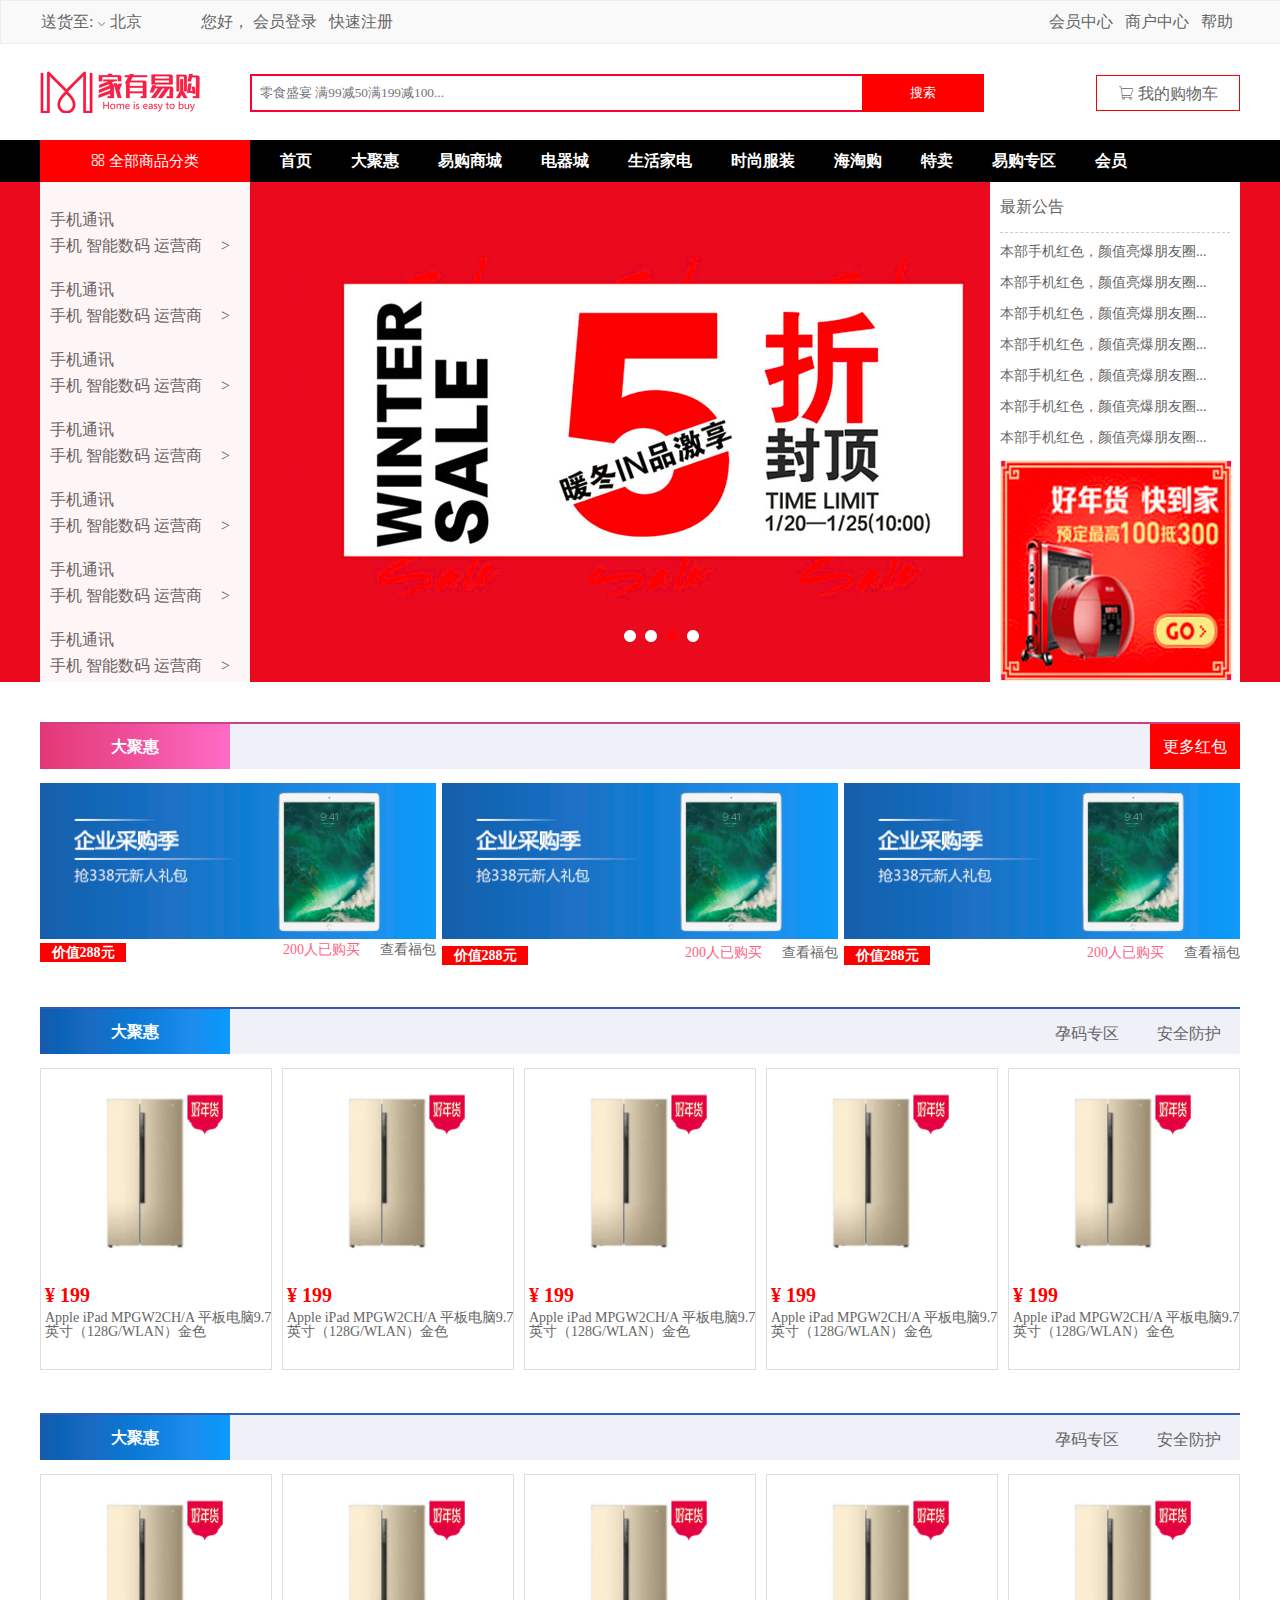
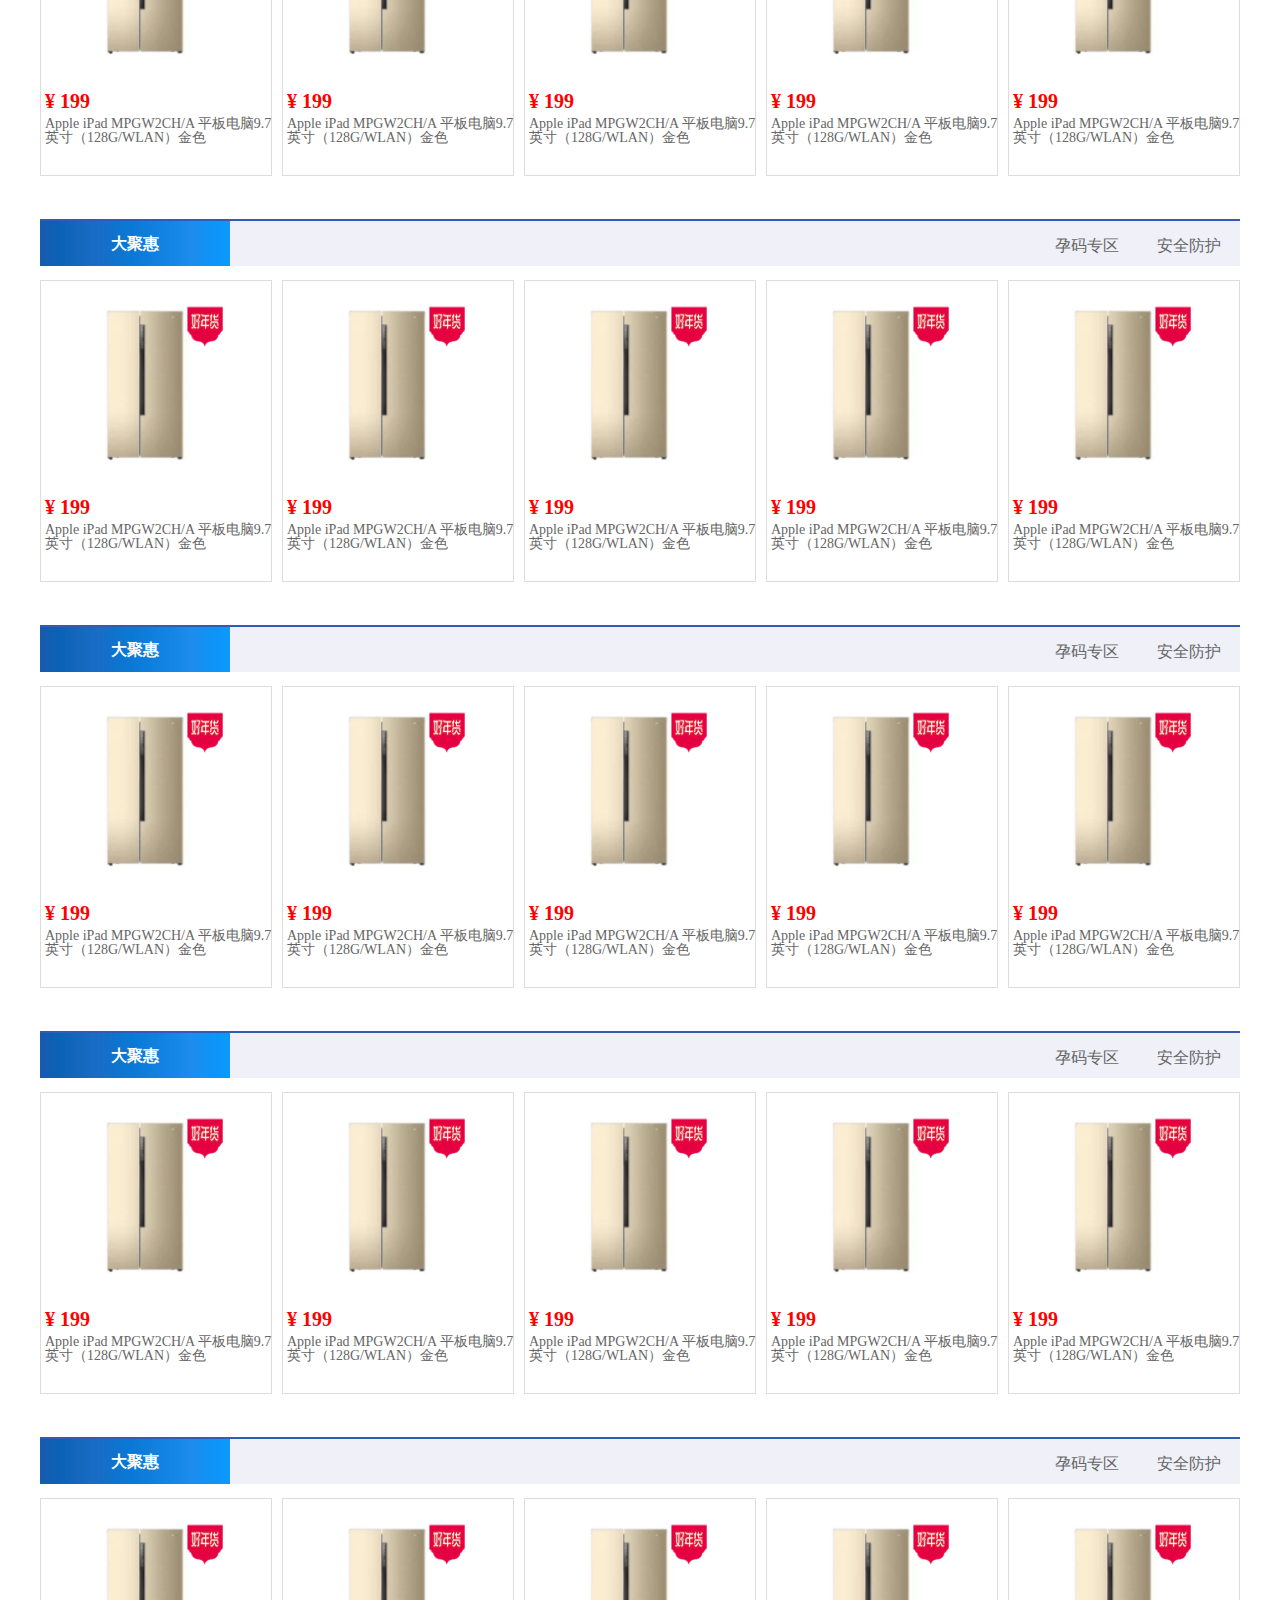
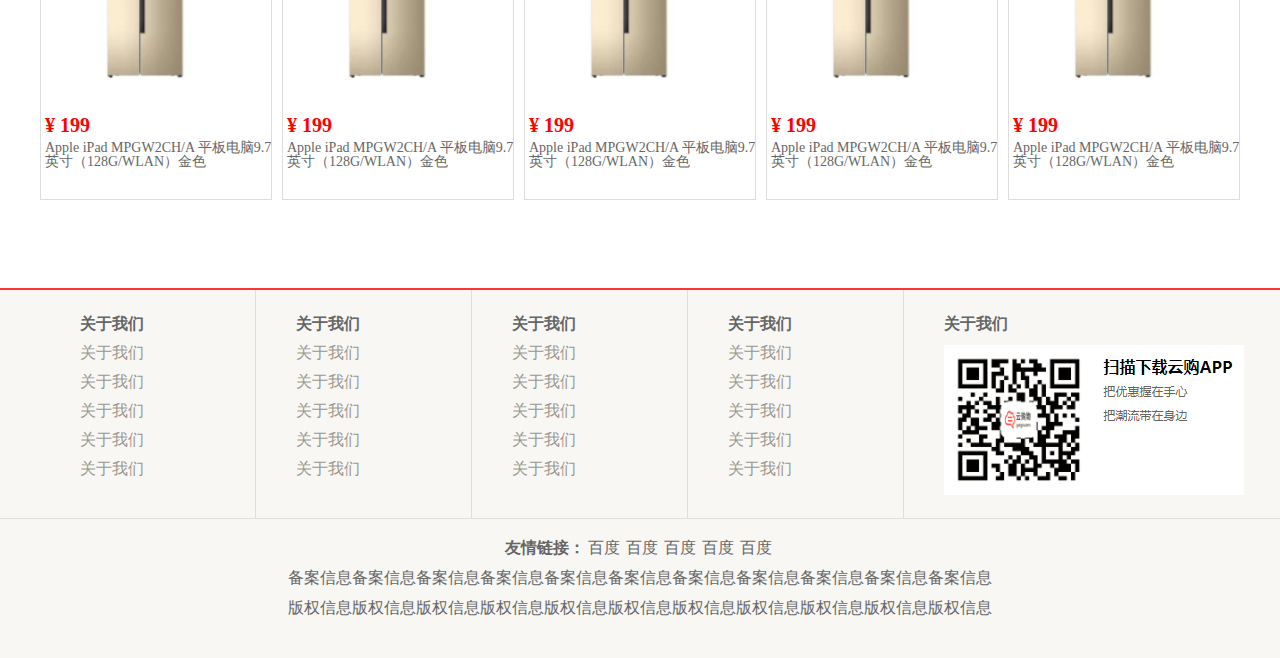
==== commit ad7bb3dd: "完成底部模块部分" ====
--- a/index.html
+++ b/index.html
@@ -10,7 +10,7 @@
     <link rel="stylesheet" href="css/iconfont.css" type="text/css">
 </head>
 
-<body style="height: 2000px;">
+<body>
     <div id="top">
         <div class="top_content clearfix">
             <div class="deliver">
@@ -709,7 +709,63 @@
     </div>
 
     <div id="foot">
-
+        <div class="foot_content">
+            <div class="foot_con1200">
+                <ul>
+                    <li>
+                        <h2>关于我们</h2>
+                    </li>
+                    <li><a href="#">关于我们</a></li>
+                    <li><a href="#">关于我们</a></li>
+                    <li><a href="#">关于我们</a></li>
+                    <li><a href="#">关于我们</a></li>
+                    <li><a href="#">关于我们</a></li>
+                </ul>
+                <ul>
+                    <li>
+                        <h2>关于我们</h2>
+                    </li>
+                    <li><a href="#">关于我们</a></li>
+                    <li><a href="#">关于我们</a></li>
+                    <li><a href="#">关于我们</a></li>
+                    <li><a href="#">关于我们</a></li>
+                    <li><a href="#">关于我们</a></li>
+                </ul>
+                <ul>
+                    <li>
+                        <h2>关于我们</h2>
+                    </li>
+                    <li><a href="#">关于我们</a></li>
+                    <li><a href="#">关于我们</a></li>
+                    <li><a href="#">关于我们</a></li>
+                    <li><a href="#">关于我们</a></li>
+                    <li><a href="#">关于我们</a></li>
+                </ul>
+                <ul>
+                    <li>
+                        <h2>关于我们</h2>
+                    </li>
+                    <li><a href="#">关于我们</a></li>
+                    <li><a href="#">关于我们</a></li>
+                    <li><a href="#">关于我们</a></li>
+                    <li><a href="#">关于我们</a></li>
+                    <li><a href="#">关于我们</a></li>
+                </ul>
+                <ul class="lastul">
+                    <li>
+                        <h2>关于我们</h2>
+                    </li>
+                    <li><img src="images/foot_code.png" alt=""></li>
+                </ul>
+            </div>
+            <p class="friend_link">
+                <em>友情链接：</em><a href="#">百度</a><a href="#">百度</a><a href="#">百度</a><a href="#">百度</a><a href="#">百度</a>
+            </p>
+            <p>
+                备案信息备案信息备案信息备案信息备案信息备案信息备案信息备案信息备案信息备案信息备案信息
+            </p>
+            <p>版权信息版权信息版权信息版权信息版权信息版权信息版权信息版权信息版权信息版权信息版权信息</p>
+        </div>
     </div>
 </body>
 
--- a/css/index.css
+++ b/css/index.css
@@ -213,6 +213,7 @@
 #productshow {
     width: 100%;
     padding-top: 40px;
+    padding-bottom: 90px;
 }
 
 #productshow .common_bar {
@@ -371,4 +372,73 @@
     width: 230px;
     height: 60px;
     font-size: 14px;
+}
+
+#foot {
+    width: 100%;
+    height: 370px;
+    background-color: #f8f7f4;
+
+}
+
+#foot .foot_content {
+    width: 100%;
+    height: 228px;
+    border-top: 2px #ff3333 solid;
+    border-bottom: 1px #e0dedb solid;
+}
+
+#foot .foot_content .foot_con1200 {
+    width: 1200px;
+    height: 228px;
+    margin: 0px auto;
+}
+
+#foot .foot_content .foot_con1200 ul {
+    width: 215px;
+    height: 202px;
+    border-right: 1px #e0dedb solid;
+    float: left;
+    padding-top: 26px;
+}
+
+#foot .foot_content .foot_con1200 .lastul {
+    width: 336px;
+    border-right: 0px;
+}
+
+#foot .foot_content .foot_con1200 ul li h2 {
+    font-size: 16px;
+    font-weight: bold;
+
+}
+
+#foot .foot_content .foot_con1200 ul li a{
+    color: #9a9791;
+}
+
+#foot .foot_content .foot_con1200 ul li img{
+
+}
+
+#foot .foot_content .foot_con1200 ul li {
+    padding-left: 40px;
+    padding-bottom: 13px;
+}
+
+#foot .foot_content p{
+    line-height: 30px;
+    text-align: center;
+}
+
+#foot .foot_content .friend_link{
+    margin-top: 15px;
+}
+
+#foot .foot_content .friend_link em{
+    font-weight: bolder;
+}
+
+#foot .foot_content .friend_link a{
+    padding: 0px 3px;
 }